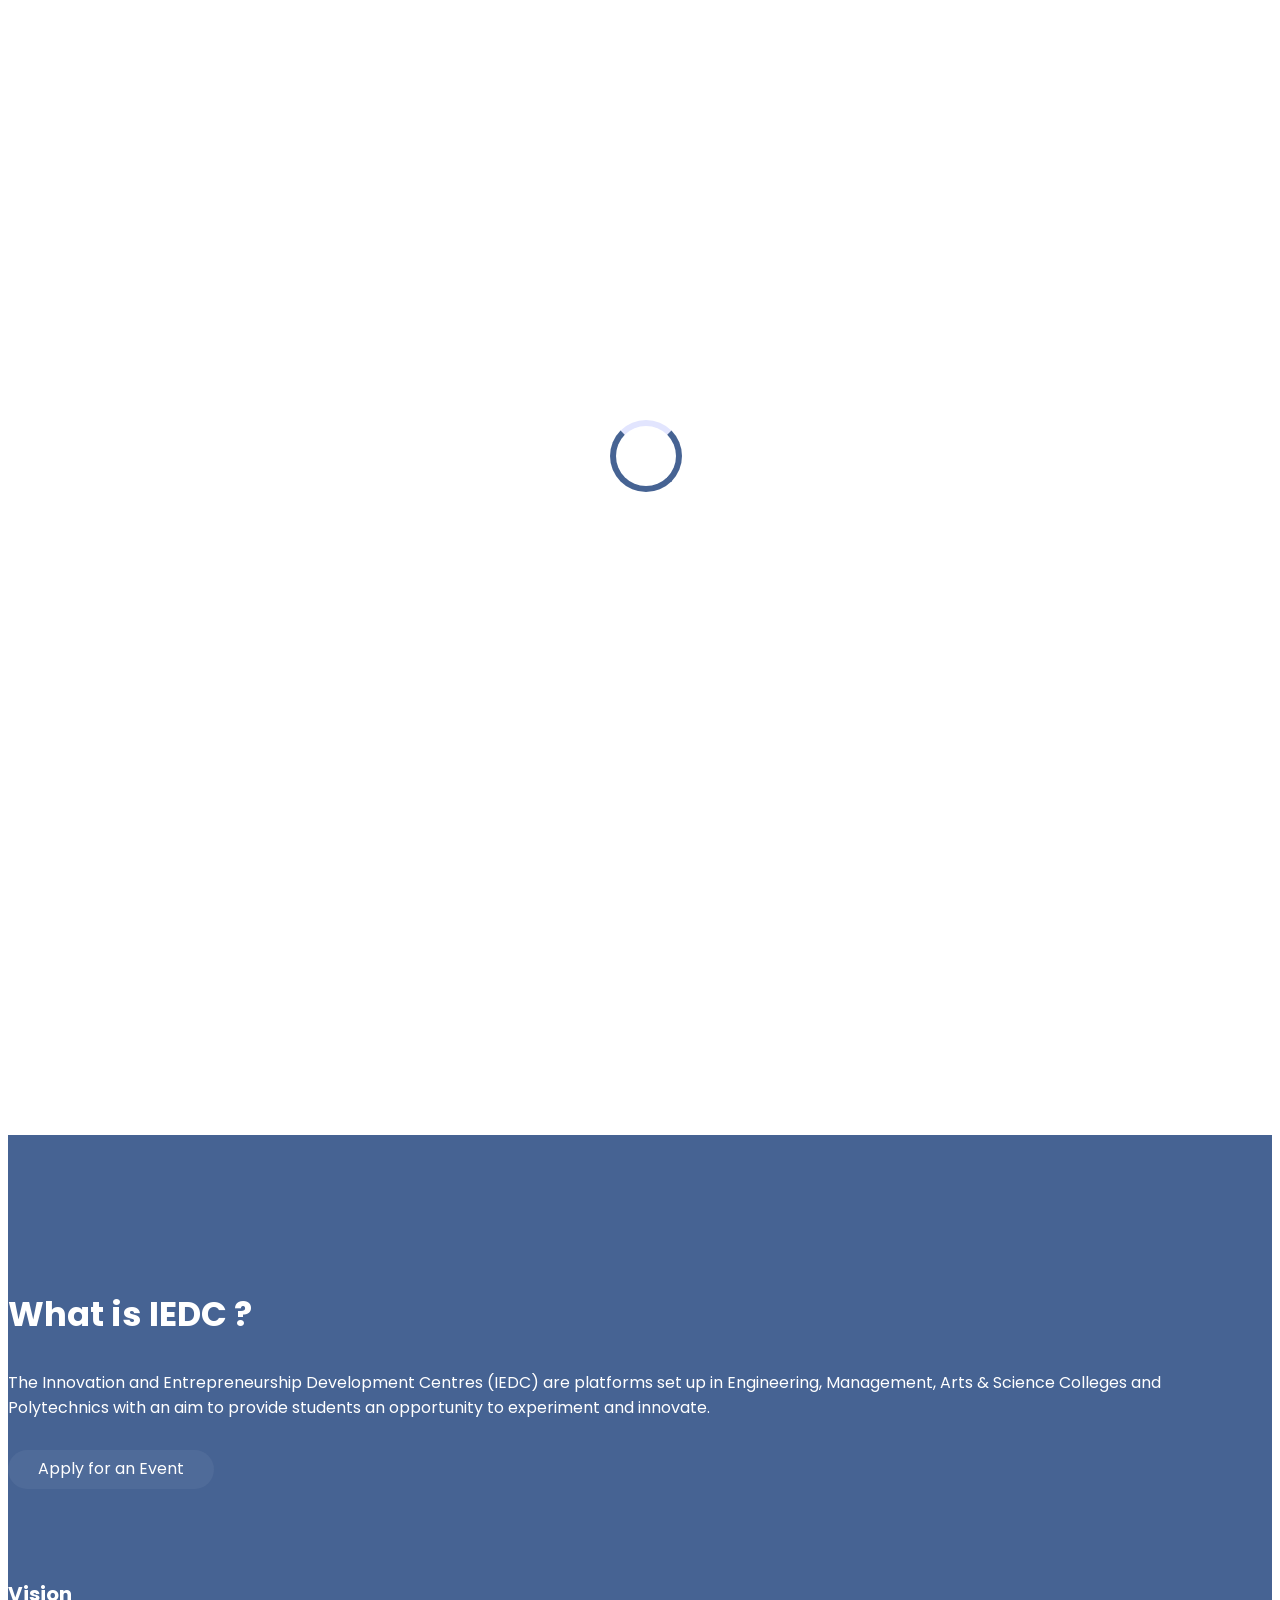
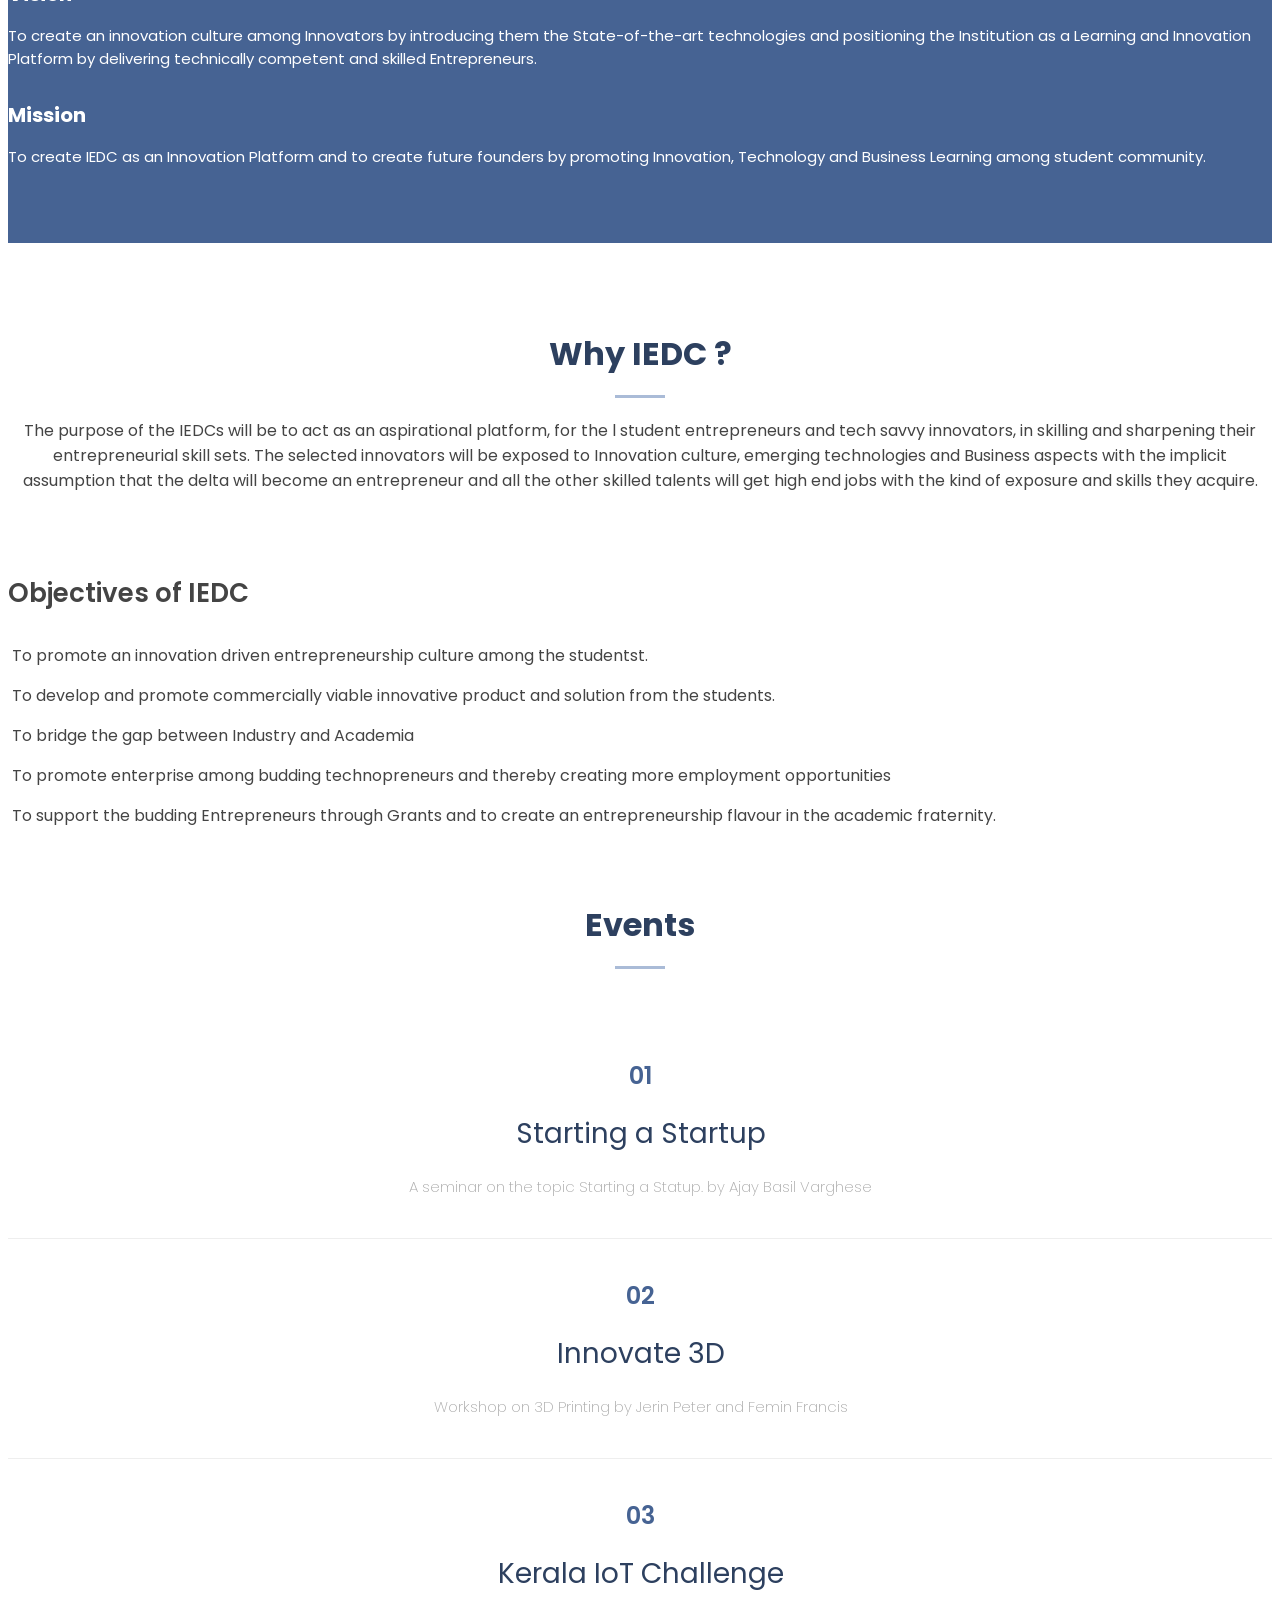
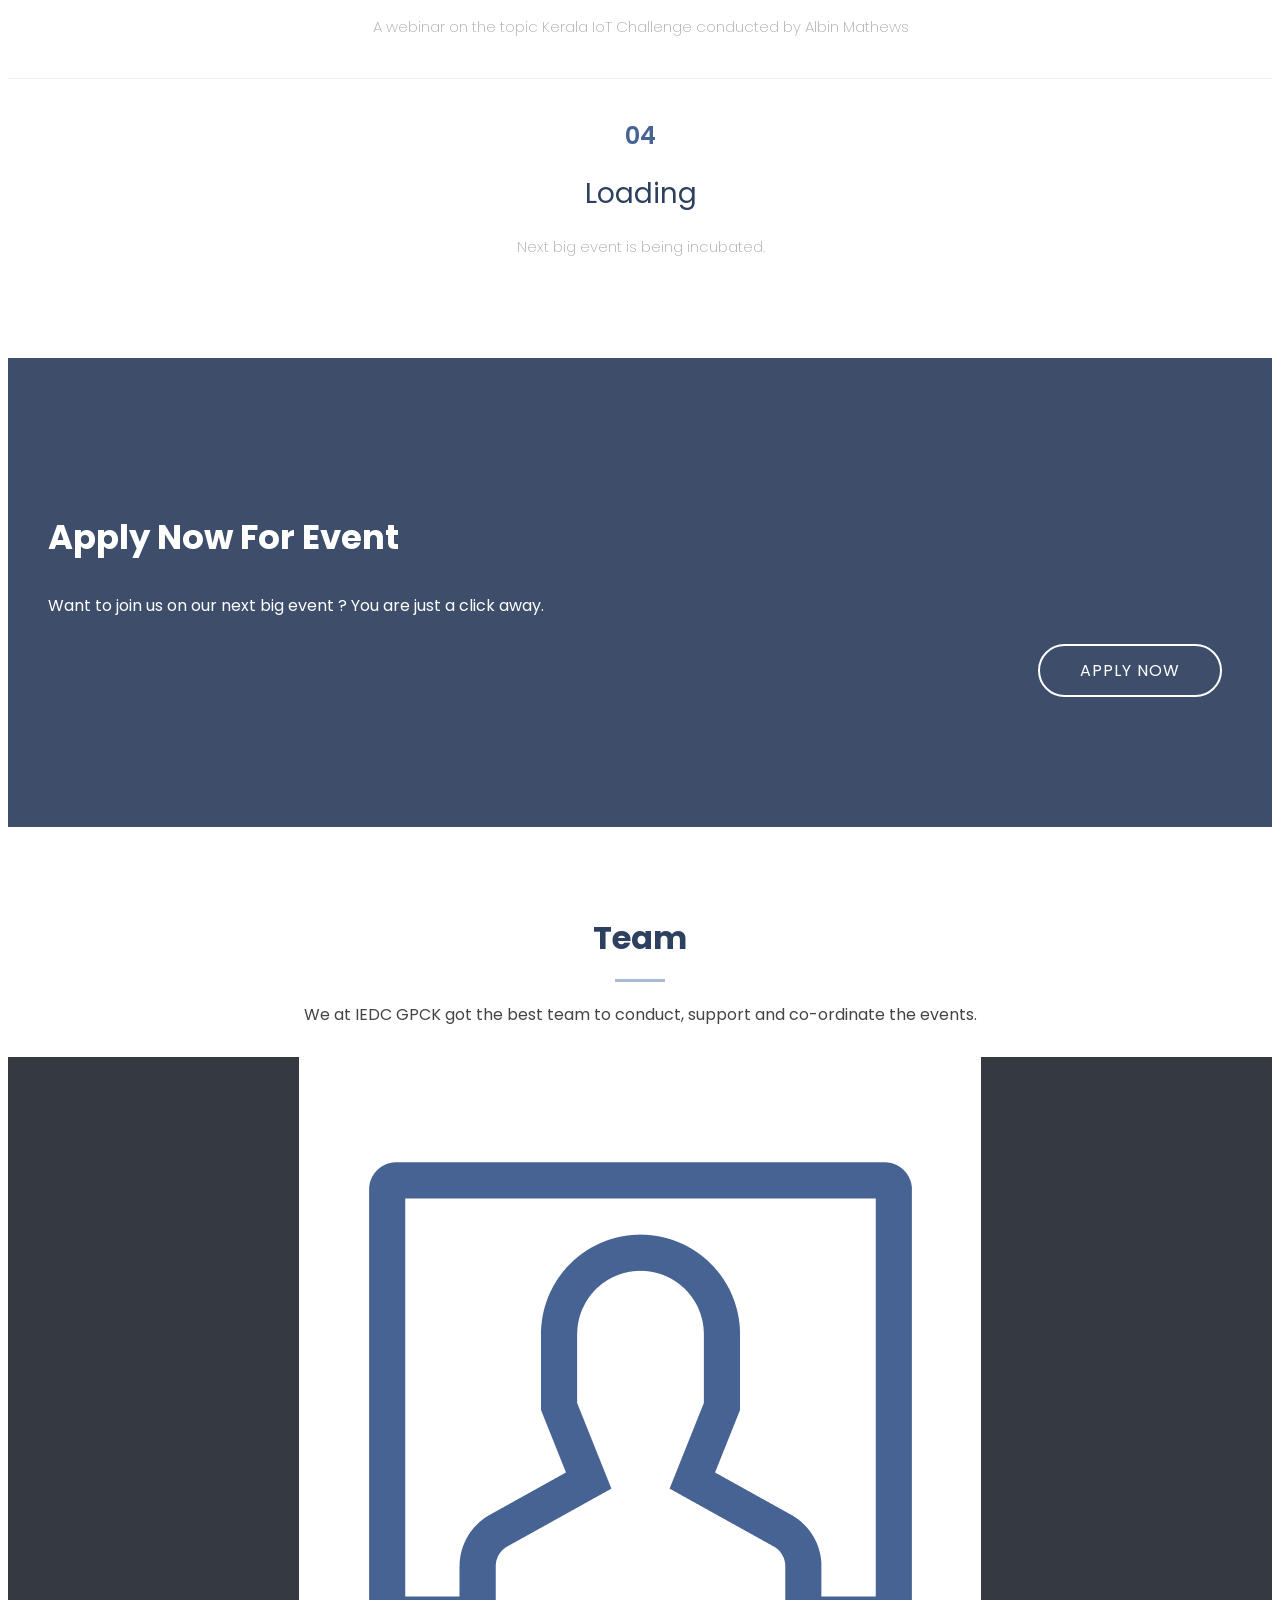
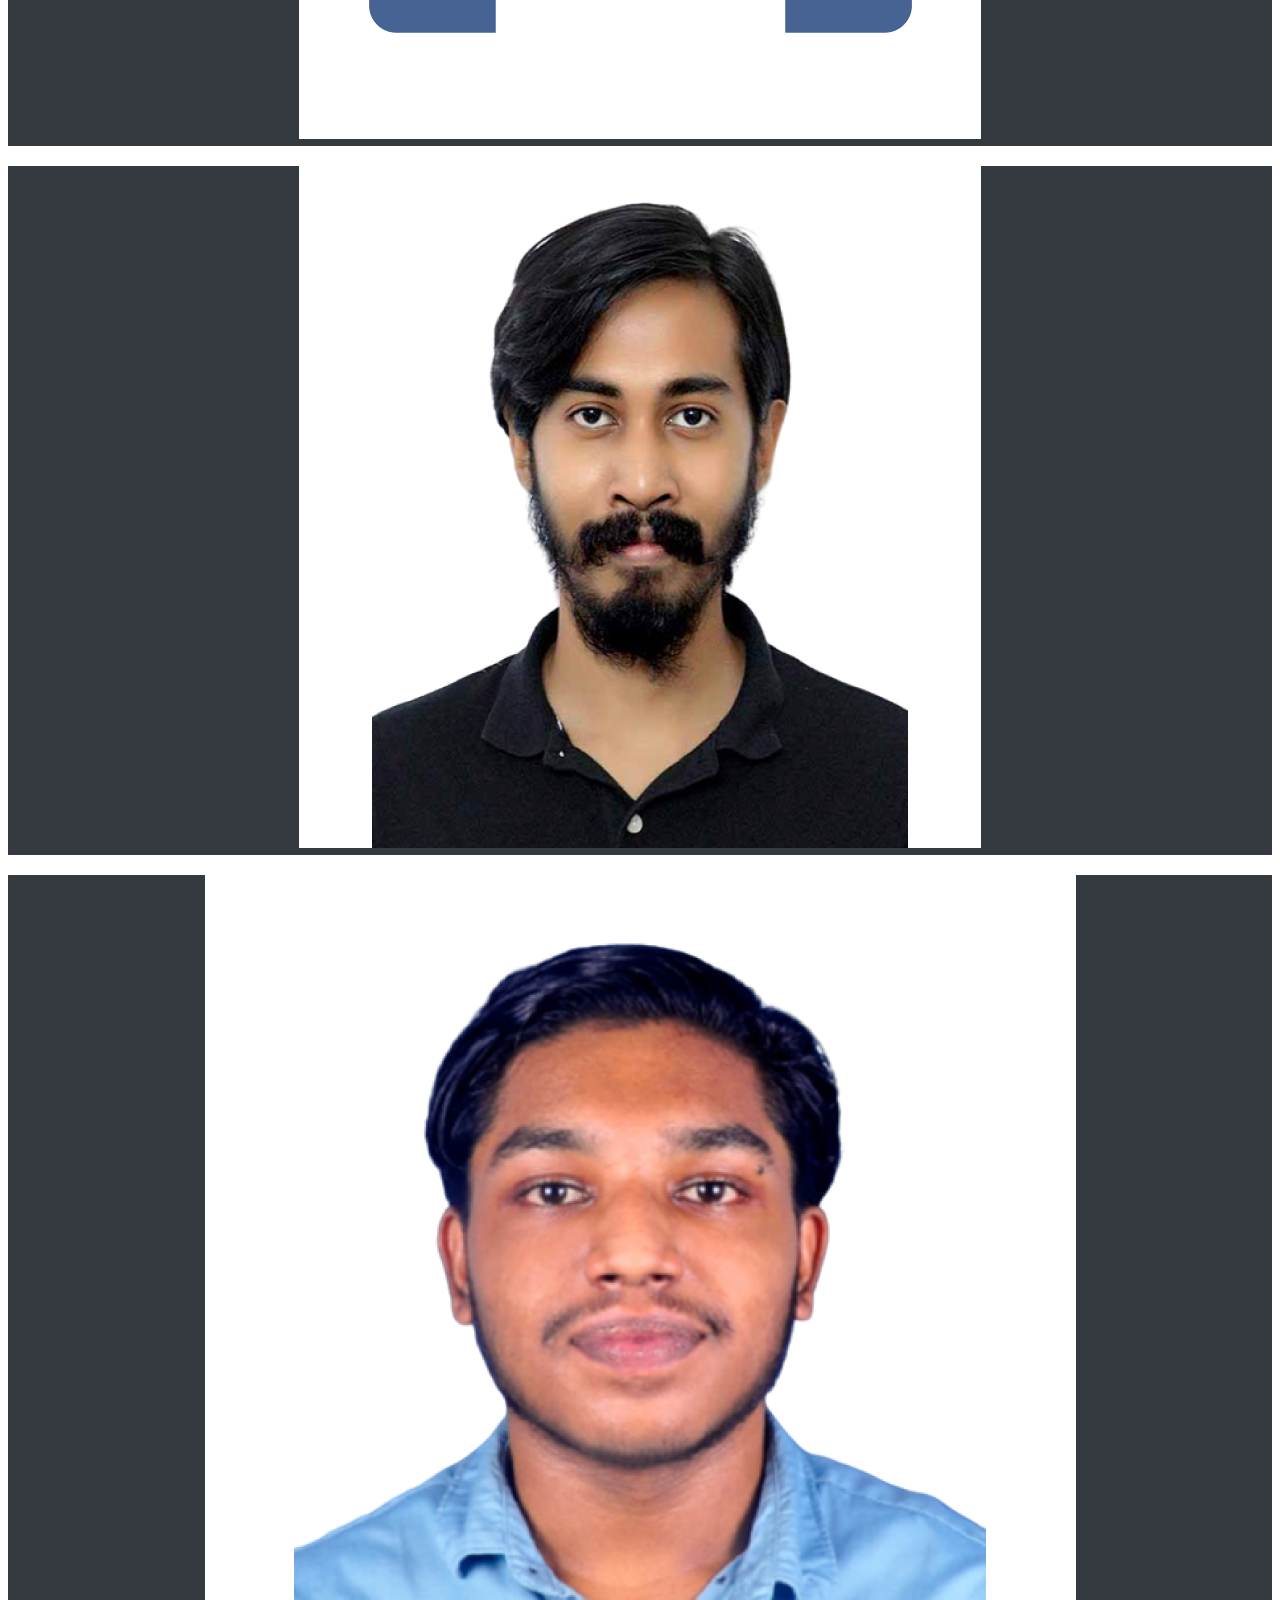
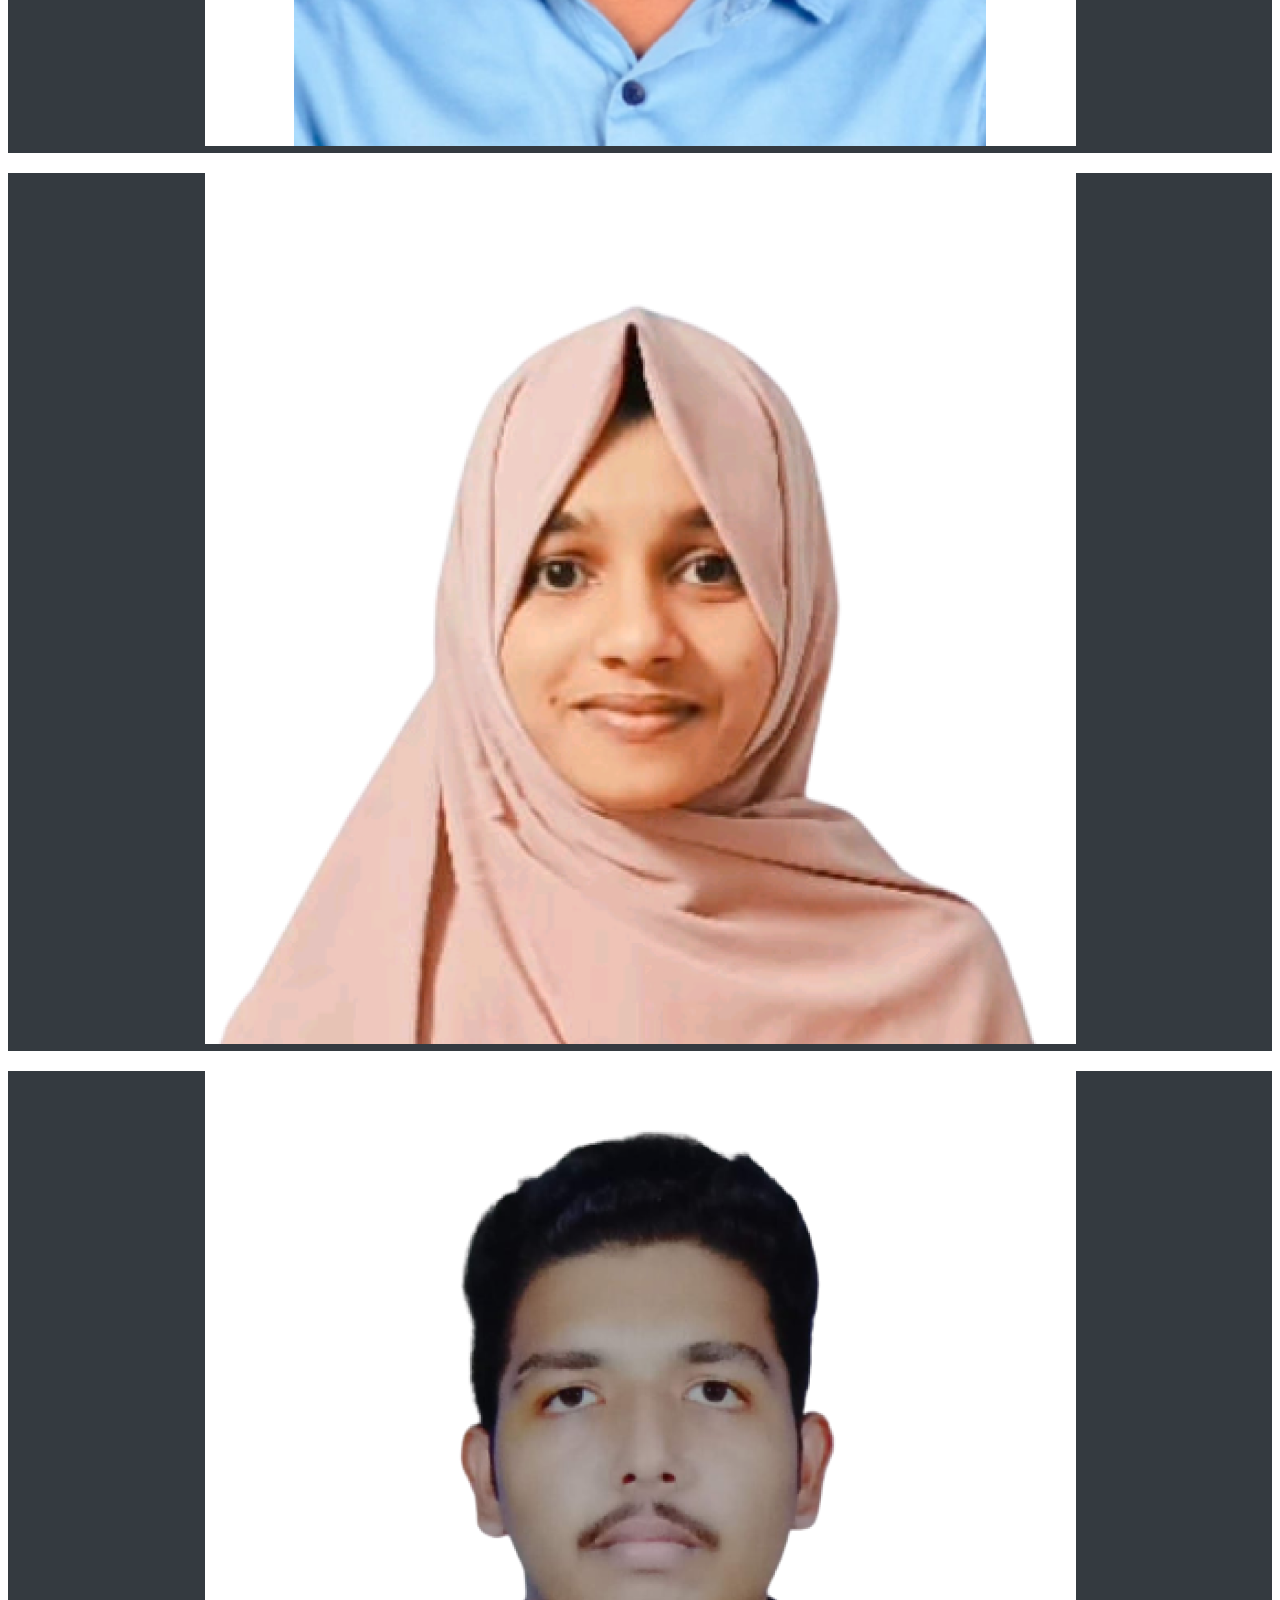
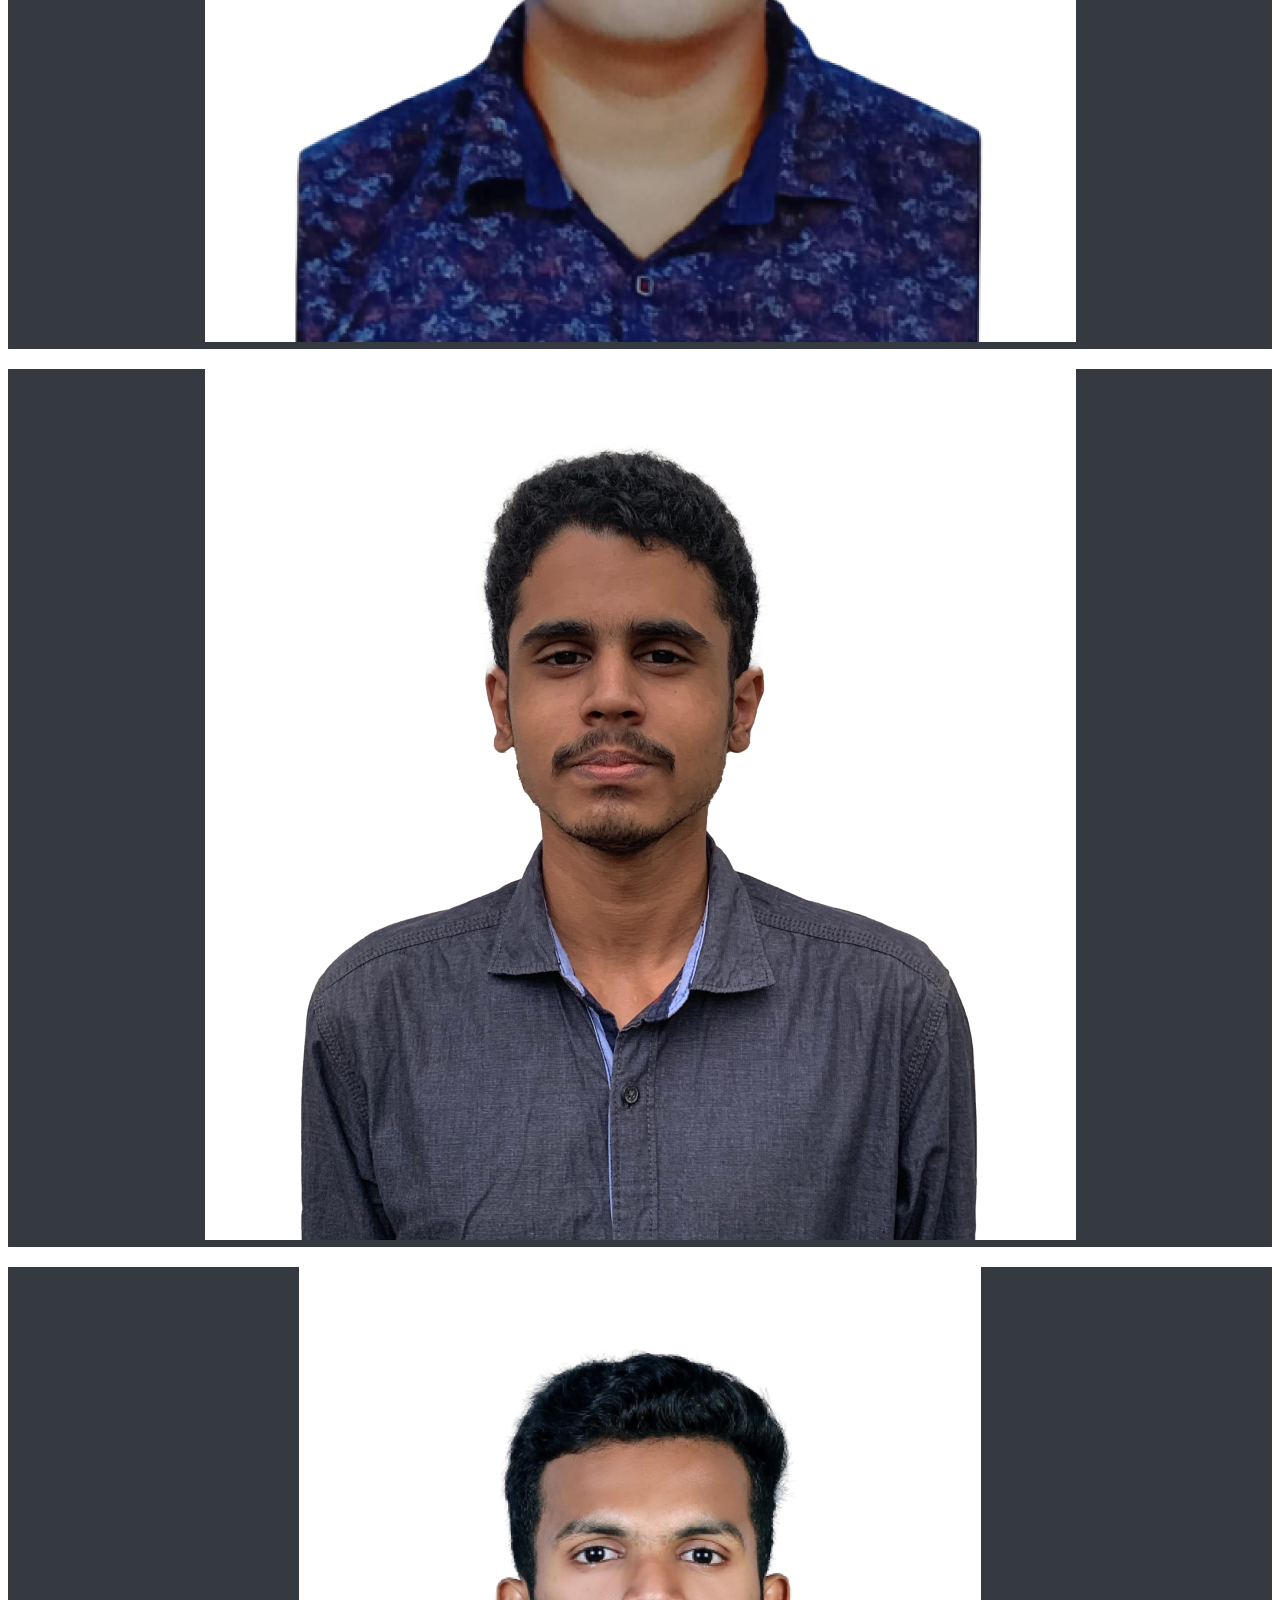
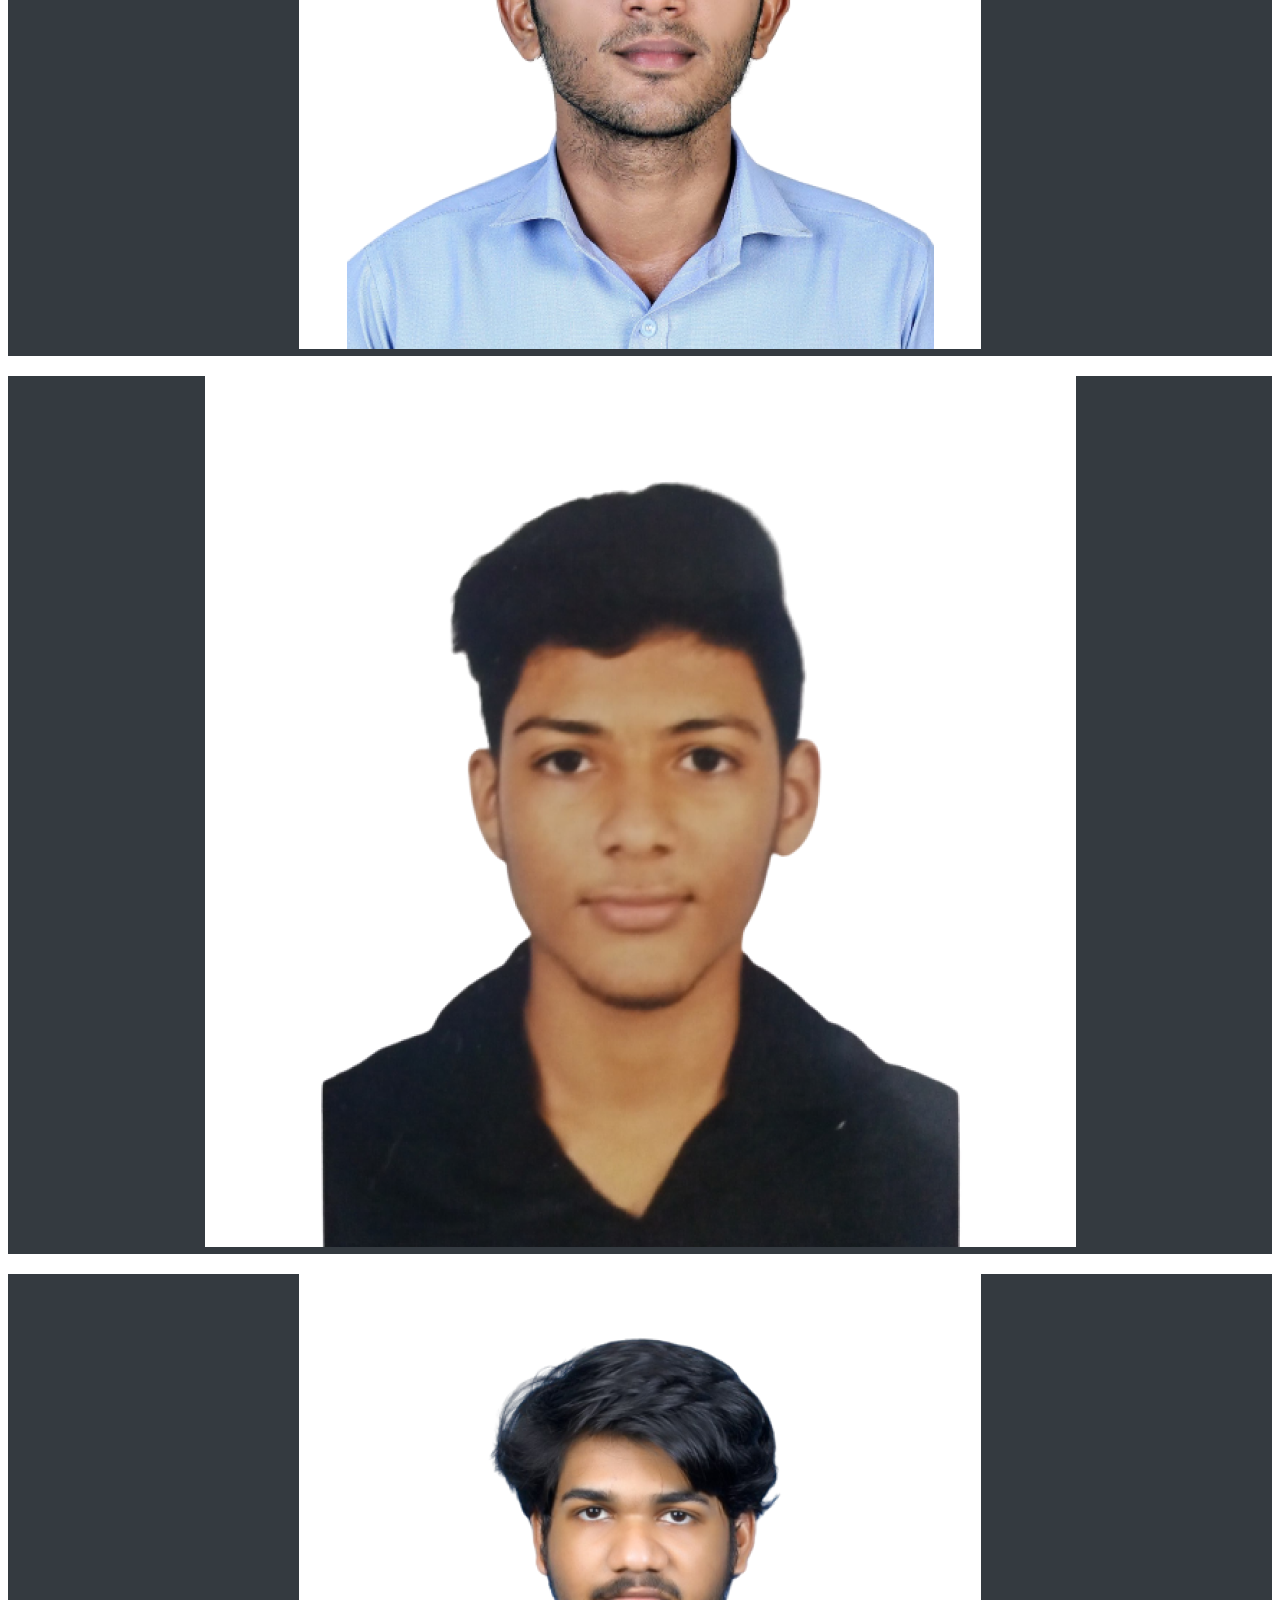
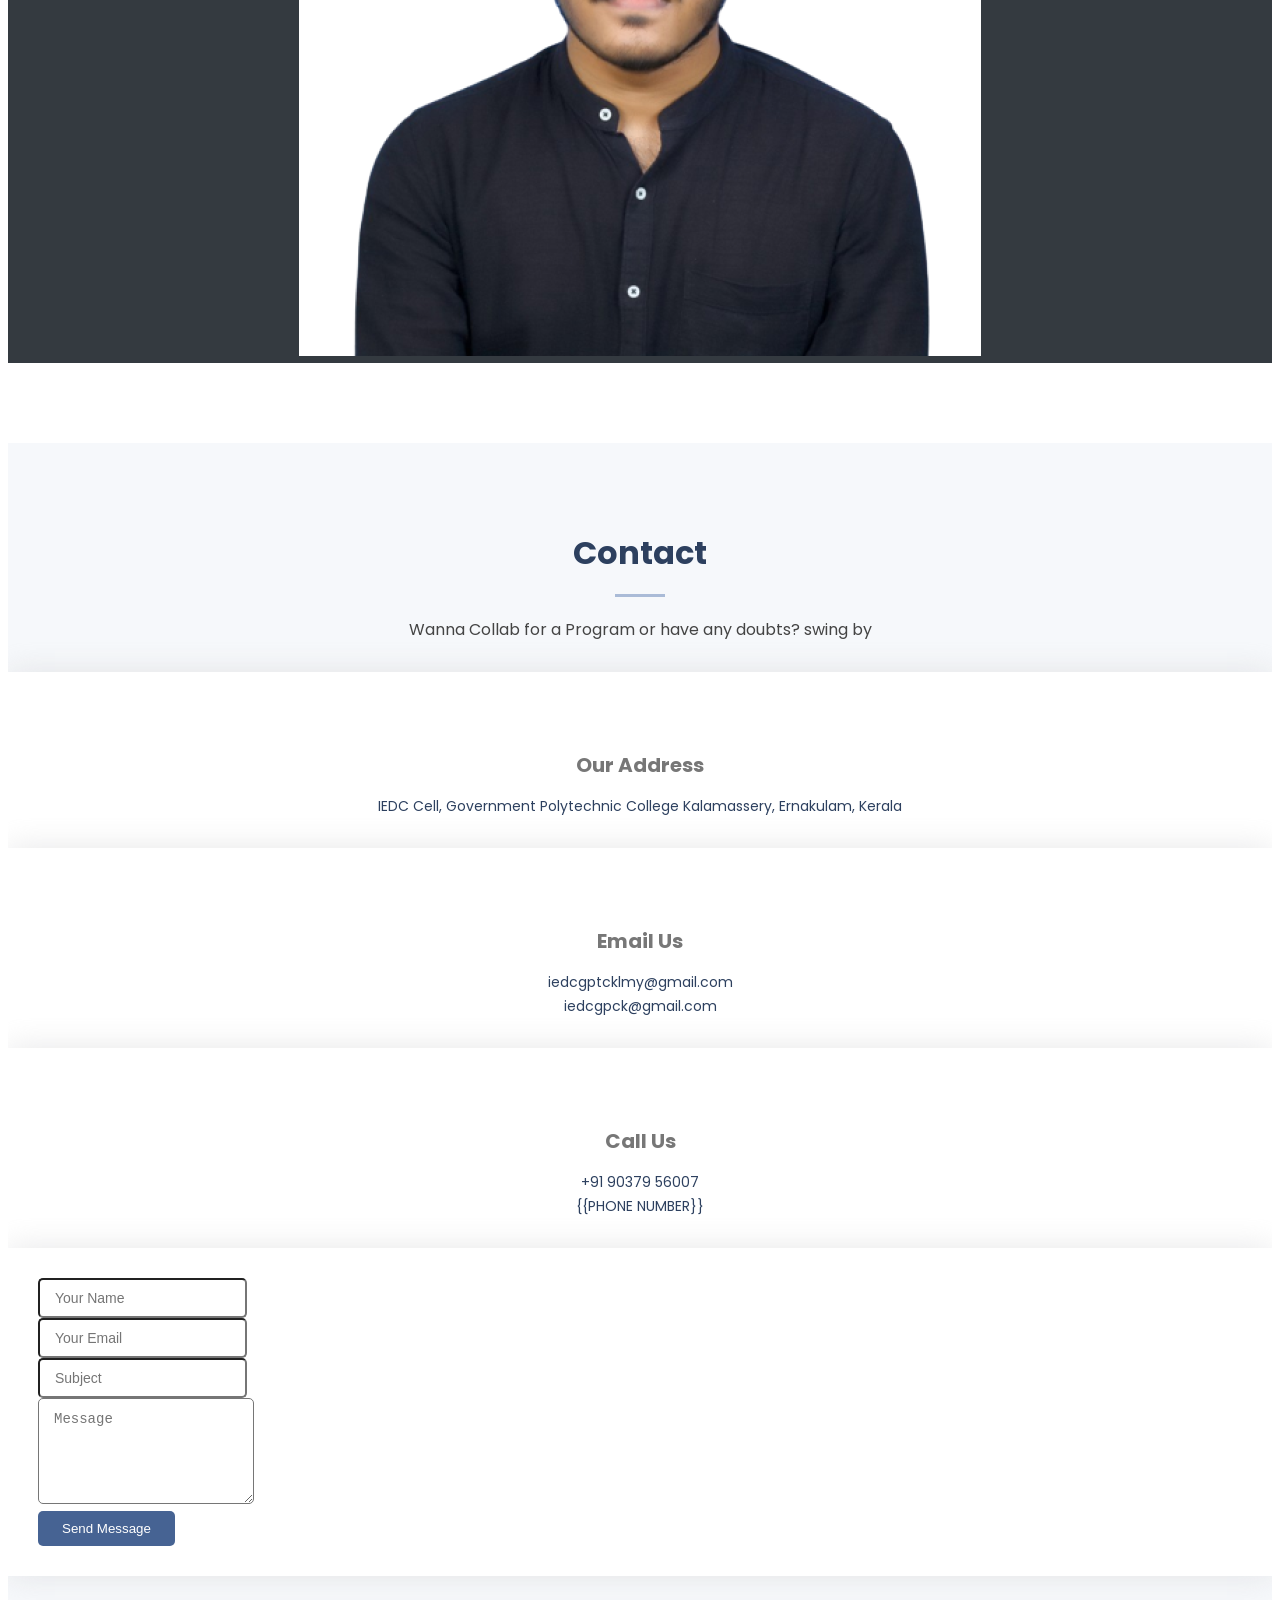
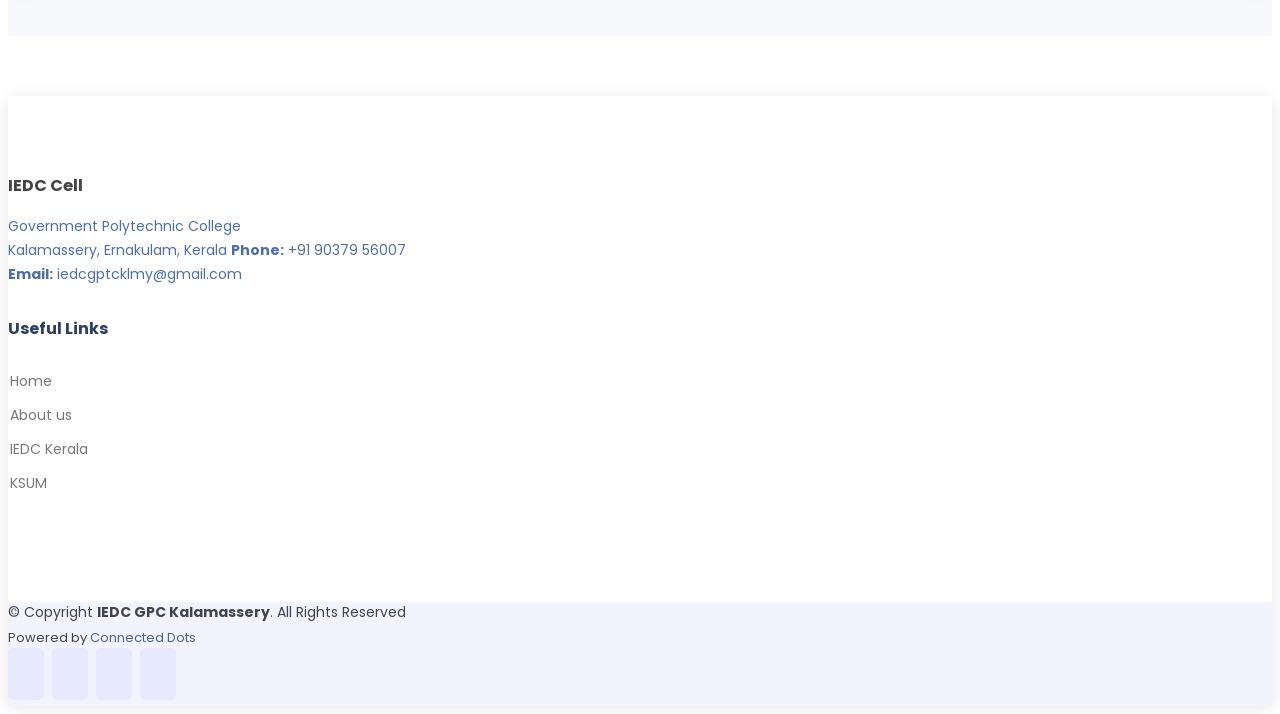
==== index.html @ a525e55d "Merge branch 'nihalmohammedm:master' into master" ====
<!DOCTYPE html>
<html lang="en">

<head>
  <meta charset="utf-8">
  <meta content="width=device-width, initial-scale=1.0" name="viewport">

  <title>IEDC GPCK</title>
  <meta content="IEDC GPCK is an organisation that aims to promote Innovation and entrepreneurship to the youngsters from college level." name="description">
  <meta content="" name="keywords">

  <!-- Favicons -->
  <link href="assets/img/iedc.png" rel="icon">
  <link href="assets/img/iedc.png" rel="apple-touch-icon">

  <!-- Google Fonts -->
  <link href="https://fonts.googleapis.com/css?family=Open+Sans:300,300i,400,400i,600,600i,700,700i|Krub:300,300i,400,400i,500,500i,600,600i,700,700i|Poppins:300,300i,0,0i,500,500i,600,600i,700,700i" rel="stylesheet">

  <!-- Vendor CSS Files -->
  <link href="assets/vendor/aos/aos.css" rel="stylesheet">
  <link href="assets/vendor/bootstrap/css/bootstrap.min.css" rel="stylesheet">
  <link href="assets/vendor/bootstrap-icons/bootstrap-icons.css" rel="stylesheet">
  <link href="assets/vendor/boxicons/css/boxicons.min.css" rel="stylesheet">
  <link href="assets/vendor/glightbox/css/glightbox.min.css" rel="stylesheet">
  <link href="assets/vendor/swiper/swiper-bundle.min.css" rel="stylesheet">

  <!-- Template Main CSS File -->
  <link href="assets/css/style.css" rel="stylesheet">

  <!-- script call for form-->
  <script src="https://ajax.googleapis.com/ajax/libs/jquery/3.5.1/jquery.min.js"></script>

</head>

<body>

  <!-- ======= Header ======= -->
  <header id="header" class="fixed-top">
    <div class="container d-flex align-items-center justify-content-between">

      <!--h1 class="logo"><a href="index.html">IEDC GPC Kalamassery</a></h1> -->
      <!-- Uncomment below if you prefer to use an image logo -->
      <a href="index.html" class="logo"><img src="assets/img/IEDC-Logo.png" alt="" class="img-fluid"></a>

      <nav id="navbar" class="navbar">
        <ul>
          <li><a class="nav-link scrollto active" href="#hero">Home</a></li>
          <li><a class="nav-link scrollto" href="#about">About</a></li>
          <li><a class="nav-link scrollto" href="#events">Events</a></li>
          <li><a class="nav-link scrollto" href="#team">Team</a></li>
          <li><a class="nav-link scrollto" href="#contact">Contact</a></li>
          <li><a class="getstarted scrollto" href="apply.html">Apply for an Event</a></li>
        </ul>
        <i class="bi bi-list mobile-nav-toggle"></i>
      </nav><!-- .navbar -->

    </div>
  </header><!-- End Header -->

  <!-- ======= Hero Section ======= -->
  <section id="hero" class="d-flex align-items-center">

    <div class="container">
      <div class="row">
        <div class="col-lg-7 d-flex flex-column justify-content-center pt-9 pt-lg-0 order-2 order-lg-1" data-aos="fade-up" data-aos-delay="200">
          <h1>Are You an Innovator ?</h1>
          <div class="d-flex justify-content-center justify-content-lg-start">
            <a href="https://innovate.startupmission.in/#/register" class="btn-get-started scrollto">Join Us Now</a>
          </div>
          
        </div>
        <div class="col-lg-6 order-1 order-lg-2 hero-img" data-aos="fade-up" data-aos-delay="200">
          <img src="assets/img/team-goals/pana.png" class="img-fluid animated" alt="">
        </div>
      </div>
    </div>

  </section><!-- End Hero -->

  <main id="main">

    <!-- ======= About Section ======= -->
    <section id="about" class="about">
      <div class="container">

        <div class="row no-gutters">
          <div class="content col-xl-5 d-flex align-items-stretch" data-aos="#">
            <div class="content">
              <h3>What is IEDC ?</h3>
              <p>
                The Innovation and Entrepreneurship Development Centres (IEDC) are platforms set up in Engineering, Management, Arts & Science Colleges and Polytechnics with an aim to provide students an opportunity to experiment and innovate.
              </p>
              <a href="apply.html" class="about-btn">Apply for an Event<i class="bx bx-chevron-right"></i></a>
            </div>
          </div>
          <div class="col-xl-7 d-flex align-items-stretch" data-aos="#">
            <div class="icon-boxes d-flex flex-column justify-content-center">
              <div class="row">
                <div class="col-md-6 icon-box" data-aos="#" data-aos-delay="100">
                  <i class="bx bx-receipt"></i>
                  <h4>Vision</h4>
                  <p>To create an innovation culture among Innovators by introducing them the State-of-the-art technologies and positioning the Institution as a Learning and Innovation Platform by delivering technically competent and skilled Entrepreneurs.
                  </p>
                </div>
                <div class="col-md-6 icon-box" data-aos="#" data-aos-delay="200">
                  <i class="bx bx-bullseye"></i>
                  <h4>Mission</h4>
                  <p>To create IEDC as an Innovation Platform and to create future founders by promoting Innovation, Technology and Business Learning among student community.</p>
                </div>
              </div>
            </div><!-- End .content-->
          </div>
        </div>

      </div>
    </section><!-- End About Section -->

    <!-- ======= Features Section ======= -->
    <section id="features" class="features" data-aos="fade-up">
      <div class="container">

        <div class="section-title">
          <h2>Why IEDC ?</h2>
          <p>The purpose of the IEDCs will be to act as an aspirational platform, for the l student entrepreneurs and tech savvy innovators, in skilling and sharpening their entrepreneurial skill sets. The selected innovators will be exposed to Innovation culture, emerging technologies and Business aspects with the implicit assumption that the delta will become an entrepreneur and all the other skilled talents will get high end jobs with the kind of exposure and skills they acquire.
          </p>
        </div>

        <div class="row content">
          <div class="col-md-5" data-aos="fade-right" data-aos-delay="100">
            <img src="assets/img/objectives-1.png" class="img-fluid" alt="">
          </div>
          <div class="col-md-7 pt-4" data-aos="fade-left" data-aos-delay="100">
            <h3>Objectives of IEDC</h3>
            <ul>
              <li><i class="bi bi-check"></i> To promote an innovation driven entrepreneurship culture among the studentst.</li>
              <li><i class="bi bi-check"></i> To develop and promote commercially viable innovative product and solution from the students.</li>
              <li><i class="bi bi-check"></i> To bridge the gap between Industry and Academia</li>
              <li><i class="bi bi-check"></i>To promote enterprise among budding technopreneurs and thereby creating more employment opportunities</li>
              <li><i class="bi bi-check"></i>To support the budding Entrepreneurs through Grants and to create an entrepreneurship flavour in the academic fraternity.</li>
            </ul>
          </div>
        </div>

<!--      <div class="row content">
          <div class="col-md-5 order-1 order-md-2" data-aos="fade-left">
            <img src="assets/img/features-2.png" class="img-fluid" alt="">
          </div>
            <div class="col-md-7 pt-5 order-2 order-md-1" data-aos="fade-right">
            <h3>Corporis temporibus maiores provident</h3>
            <p class="fst-italic">
              Lorem ipsum dolor sit amet, consectetur adipiscing elit, sed do eiusmod tempor incididunt ut labore et dolore
              magna aliqua.
            </p>
            <p>
              Ullamco laboris nisi ut aliquip ex ea commodo consequat. Duis aute irure dolor in reprehenderit in voluptate
              velit esse cillum dolore eu fugiat nulla pariatur. Excepteur sint occaecat cupidatat non proident, sunt in
              culpa qui officia deserunt mollit anim id est laborum
            </p>
          </div>
        </div>

        <div class="row content">
          <div class="col-md-5" data-aos="fade-right">
            <img src="assets/img/features-3.png" class="img-fluid" alt="">
          </div>
          <div class="col-md-7 pt-5" data-aos="fade-left">
            <h3>Sunt consequatur ad ut est nulla consectetur reiciendis animi voluptas</h3>
            <p>Cupiditate placeat cupiditate placeat est ipsam culpa. Delectus quia minima quod. Sunt saepe odit aut quia voluptatem hic voluptas dolor doloremque.</p>
            <ul>
              <li><i class="bi bi-check"></i> Ullamco laboris nisi ut aliquip ex ea commodo consequat.</li>
              <li><i class="bi bi-check"></i> Duis aute irure dolor in reprehenderit in voluptate velit.</li>
              <li><i class="bi bi-check"></i> Facilis ut et voluptatem aperiam. Autem soluta ad fugiat.</li>
            </ul>
          </div>
        </div>

        <div class="row content">
          <div class="col-md-5 order-1 order-md-2" data-aos="fade-left">
            <img src="assets/img/features-4.png" class="img-fluid" alt="">
          </div>
          <div class="col-md-7 pt-5 order-2 order-md-1" data-aos="fade-right">
            <h3>Quas et necessitatibus eaque impedit ipsum animi consequatur incidunt in</h3>
            <p class="fst-italic">
              Lorem ipsum dolor sit amet, consectetur adipiscing elit, sed do eiusmod tempor incididunt ut labore et dolore
              magna aliqua.
            </p>
            <p>
              Ullamco laboris nisi ut aliquip ex ea commodo consequat. Duis aute irure dolor in reprehenderit in voluptate
              velit esse cillum dolore eu fugiat nulla pariatur. Excepteur sint occaecat cupidatat non proident, sunt in
              culpa qui officia deserunt mollit anim id est laborum
            </p>
          </div>
        </div>

      </div>
    </section><!-- End Features Section -->
<!-- 
    <!-- ======= events Section ======= -->
    <section id="events" class="events">
      <div class="container">
        <div class="section-title">
          <h2>Events</h2>
        </div>
        <div class="row no-gutters" data-aos="fade-up">

          <div class="col-lg-4 col-md-6 content-item" data-aos="fade-up" data-aos-delay="100">
            <span>01</span>
            <h4>Starting a Startup</h4>
            <p>A seminar on the topic Starting a Statup. by Ajay Basil Varghese</p>
          </div>

          <div class="col-lg-4 col-md-6 content-item" data-aos="fade-up" data-aos-delay="200">
            <span>02</span>
            <h4>Innovate 3D</h4>
            <p>Workshop on 3D Printing by Jerin Peter and Femin Francis</p>
          </div>

          <div class="col-lg-4 col-md-6 content-item" data-aos="fade-up" data-aos-delay="300">
            <span>03</span>
            <h4> Kerala IoT Challenge</h4>
            <p>A webinar on the topic Kerala IoT Challenge conducted by Albin Mathews</p>
          </div>

          <div class="col-lg-4 col-md-6 content-item" data-aos="fade-up" data-aos-delay="100">
            <span>04</span>
            <h4>Loading</h4>
            <p>Next big event is being incubated.</p>
          </div>
<!--
          <div class="col-lg-4 col-md-6 content-item" data-aos="fade-up" data-aos-delay="100">
            <span>05</span>
            <h4>Repellendus molestiae</h4>
            <p>Inventore quo sint a sint rerum. Distinctio blanditiis deserunt quod soluta quod nam mider lando casa</p>
          </div>
-->
        </div>

      </div>
    </section><!-- End events Section -->

    <!-- ======= Cta Section ======= -->
    <section id="cta" class="cta">
        <div class="container">
          <div class="row">
            <div class="col-lg-9 text-center text-lg-start">
              <h3>Apply Now For Event</h3>
              <p> Want to join us on our next big event ? You are just a click away.</p>
            </div>
            <div class="col-lg-3 cta-btn-container text-center">
              <a class="cta-btn align-middle" href="apply.html">APPLY NOW</a>
            </div>
          </div>
        </div>
      </section>
      
      <!-- End Cta Section -->
  

    <!-- ======= Services Section ======= 
    <section id="services" class="services">
      <div class="container" data-aos="fade-up">

        <div class="section-title">
          <h2>Serv</h2>
          <p>Magnam dolores commodi suscipit. Necessitatibus eius consequatur ex aliquid fuga eum quidem. Sit sint consectetur velit. Quisquam quos quisquam cupiditate. Et nemo qui impedit suscipit alias ea. Quia fugiat sit in iste officiis commodi quidem hic quas.</p>
        </div>

        <div class="row">
          <div class="col-md-6 col-lg-3 d-flex align-items-stretch mb-5 mb-lg-0" data-aos="fade-up" data-aos-delay="100">
            <div class="icon-box">
              <div class="icon"><i class="bx bxl-dribbble"></i></div>
              <h4 class="title"><a href="">Lorem Ipsum</a></h4>
              <p class="description">Voluptatum deleniti atque corrupti quos dolores et quas molestias excepturi</p>
            </div>
          </div>

          <div class="col-md-6 col-lg-3 d-flex align-items-stretch mb-5 mb-lg-0" data-aos="fade-up" data-aos-delay="200">
            <div class="icon-box">
              <div class="icon"><i class="bx bx-file"></i></div>
              <h4 class="title"><a href="">Sed ut perspiciatis</a></h4>
              <p class="description">Duis aute irure dolor in reprehenderit in voluptate velit esse cillum dolore</p>
            </div>
          </div>

          <div class="col-md-6 col-lg-3 d-flex align-items-stretch mb-5 mb-lg-0" data-aos="fade-up" data-aos-delay="300">
            <div class="icon-box">
              <div class="icon"><i class="bx bx-tachometer"></i></div>
              <h4 class="title"><a href="">Magni Dolores</a></h4>
              <p class="description">Excepteur sint occaecat cupidatat non proident, sunt in culpa qui officia</p>
            </div>
          </div>

          <div class="col-md-6 col-lg-3 d-flex align-items-stretch mb-5 mb-lg-0" data-aos="fade-up" data-aos-delay="0">
            <div class="icon-box">
              <div class="icon"><i class="bx bx-layer"></i></div>
              <h4 class="title"><a href="">Nemo Enim</a></h4>
              <p class="description">At vero eos et accusamus et iusto odio dignissimos ducimus qui blanditiis</p>
            </div>
          </div>

        </div>

      </div>
    </section>End Services Section -->

    
    <!-- ======= Team Section ======= -->
    <section id="team" class="team">
      <div class="container" data-aos="#">

        <div class="section-title">
          <h2>Team</h2>
          <p>We at IEDC GPCK got the best team to conduct, support and co-ordinate the events.</p>
        </div>

        <div class="row">

          <div class="col-xl-3 col-lg-4 col-md-6" data-aos="#" data-aos-delay="100">
            <div class="member">
              <img src="assets/img/team/team.png" class="img-fluid" alt="">
              <div class="member-info">
                <div class="member-info-content">
                  <h4>Chithra </h4>
                  <span>Nodal Officer, Faculty CE</span>
                </div>
                <div class="social">

                  <a href=""><i class="bi bi-facebook"></i></a>
                  <a href=""><i class="bi bi-instagram"></i></a>
                  <a href=""><i class="bi bi-linkedin"></i></a>
                </div>
              </div>
            </div>
          </div>

          <div class="col-xl-3 col-lg-4 col-md-6" data-aos="#" data-aos-delay="200">
            <div class="member">
              <img src="assets/img/team/grady.png" class="img-fluid" alt="">
              <div class="member-info">
                <div class="member-info-content">
                  <h4>Grady Lawrence Rozario</h4>
                  <span>Campus Lead, S4 CT</span>
                </div>
                <div class="social">

                  <a href=""><i class="bi bi-facebook"></i></a>
                  <a href=""><i class="bi bi-instagram"></i></a>
                  <a href="https://www.linkedin.com/in/grady-rozario-8a4649227/"><i class="bi bi-linkedin"></i></a>
                </div>
              </div>
            </div>
          </div>

          <div class="col-xl-3 col-lg-4 col-md-6" data-aos="#" data-aos-delay="300">
            <div class="member">
              <img src="assets/img/team/adhil.png" class="img-fluid" alt="">
              <div class="member-info">
                <div class="member-info-content">
                  <h4>Adhil Ashraf</h4>
                  <span>Campus Community Lead, S4 CT</span>
                </div>
                <div class="social">

                  <a href=""><i class="bi bi-facebook"></i></a>
                  <a href=""><i class="bi bi-instagram"></i></a>
                  <a href=""><i class="bi bi-linkedin"></i></a>
                </div>
              </div>
            </div>
          </div>

          <div class="col-xl-3 col-lg-4 col-md-6" data-aos="#" data-aos-delay="0">
            <div class="member">
              <img src="assets/img/team/fathima.png" class="img-fluid" alt="">
              <div class="member-info">
                <div class="member-info-content">
                  <h4>Fathima Abbas</h4>
                  <span>Finance Lead, S4 CT</span>
                </div>
                <div class="social">

                  <a href=""><i class="bi bi-facebook"></i></a>
                  <a href=""><i class="bi bi-instagram"></i></a>
                  <a href=""><i class="bi bi-linkedin"></i></a>
                </div>
              </div>
            </div>
          </div>

          <div class="col-xl-3 col-lg-4 col-md-6" data-aos="#" data-aos-delay="0">
            <div class="member">
              <img src="assets/img/team/akhil.png" class="img-fluid" alt="">
              <div class="member-info">
                <div class="member-info-content">
                  <h4>Akhil Krishnan</h4>
                  <span>Quality & Operation Lead, S4 AU</span>
                </div>
                <div class="social">

                  <a href=""><i class="bi bi-facebook"></i></a>
                  <a href=""><i class="bi bi-instagram"></i></a>
                  <a href=""><i class="bi bi-linkedin"></i></a>
                </div>
              </div>
            </div>
          </div>

          <div class="col-xl-3 col-lg-4 col-md-6" data-aos="#" data-aos-delay="0">
            <div class="member">
              <img src="assets/img/team/ganesh.png" class="img-fluid" alt="">
              <div class="member-info">
                <div class="member-info-content">
                  <h4>Ganesh G</h4>
                  <span>Branding & Marketing Lead, S4 CT</span>
                </div>
                <div class="social">

                  <a href="https://www.facebook.com/profile.php?id=100043089408832"><i class="bi bi-facebook"></i></a>
                  <a href="https://www.instagram.com/invites/contact/?i=1x1e7c69gs0d8&utm_content=ln68jvu"><i class="bi bi-instagram"></i></a>
                  <a href="https://www.linkedin.com/in/ganesh-g-0022gg"><i class="bi bi-linkedin"></i></a>
                </div>
              </div>
            </div>
          </div>

          <div class="col-xl-3 col-lg-4 col-md-6" data-aos="#" data-aos-delay="0">
            <div class="member">
              <img src="assets/img/team/nihal.png" class="img-fluid" alt="">
              <div class="member-info">
                <div class="member-info-content">
                  <h4>Nihal Mohammed</h4>
                  <span>Creative And Innovation Lead, S4 CT</span>
                </div>
                <div class="social">

                  <a href="https://www.facebook.com/nihaalmhd"><i class="bi bi-facebook"></i></a>
                  <a href="https://www.instagram.com/nihalmohammedm"><i class="bi bi-instagram"></i></a>
                  <a href="https://www.linkedin.com/in/nihalmohammedm/"><i class="bi bi-linkedin"></i></a>
                </div>
              </div>
            </div>
          </div>

          <div class="col-xl-3 col-lg-4 col-md-6" data-aos="#" data-aos-delay="0">
            <div class="member">
              <img src="assets/img/team/aman.png" class="img-fluid" alt="">
              <div class="member-info">
                <div class="member-info-content">
                  <h4>Aman M</h4>
                  <span>Creative And Innovation Lead, S2 EC</span>
                </div>
                <div class="social">

                  <a href=""><i class="bi bi-facebook"></i></a>
                  <a href=""><i class="bi bi-instagram"></i></a>
                  <a href=""><i class="bi bi-linkedin"></i></a>
                </div>
              </div>
            </div>
          </div>

          <div class="col-xl-3 col-lg-4 col-md-6" data-aos="#" data-aos-delay="0">
            <div class="member">
              <img src="assets/img/team/aswin.png" class="img-fluid" alt="">
              <div class="member-info">
                <div class="member-info-content">
                  <h4>Aswin Asokan</h4>
                  <span>Technology Lead, S4 CT</span>
                </div>
                <div class="social">

                  <a href=""><i class="bi bi-facebook"></i></a>
                  <a href=""><i class="bi bi-instagram"></i></a>
                  <a href="https://www.linkedin.com/in/aswin-asokan/"><i class="bi bi-linkedin"></i></a>
                </div>
              </div>
            </div>
          </div>

        </div>

      </div>
    </section> 
    <!--End Team Section-->

    <!-- ======= Frequently Asked Questions Section =======
    <section id="faq" class="faq">
      <div class="container" data-aos="fade-up">

        <div class="section-title">
          <h2>Frequently Asked Questions</h2>
        </div>

        <ul class="faq-list">

          <li>
            <div data-bs-toggle="collapse" class="collapsed question" href="#faq1">Non consectetur a erat nam at lectus urna duis? <i class="bi bi-chevron-down icon-show"></i><i class="bi bi-chevron-up icon-close"></i></div>
            <div id="faq1" class="collapse" data-bs-parent=".faq-list">
              <p>
                Feugiat pretium nibh ipsum consequat. Tempus iaculis urna id volutpat lacus laoreet non curabitur gravida. Venenatis lectus magna fringilla urna porttitor rhoncus dolor purus non.
              </p>
            </div>
          </li>

          <li>
            <div data-bs-toggle="collapse" href="#faq2" class="collapsed question">Feugiat scelerisque varius morbi enim nunc faucibus a pellentesque? <i class="bi bi-chevron-down icon-show"></i><i class="bi bi-chevron-up icon-close"></i></div>
            <div id="faq2" class="collapse" data-bs-parent=".faq-list">
              <p>
                Dolor sit amet consectetur adipiscing elit pellentesque habitant morbi. Id interdum velit laoreet id donec ultrices. Fringilla phasellus faucibus scelerisque eleifend donec pretium. Est pellentesque elit ullamcorper dignissim. Mauris ultrices eros in cursus turpis massa tincidunt dui.
              </p>
            </div>
          </li>

          <li>
            <div data-bs-toggle="collapse" href="#faq3" class="collapsed question">Dolor sit amet consectetur adipiscing elit pellentesque habitant morbi? <i class="bi bi-chevron-down icon-show"></i><i class="bi bi-chevron-up icon-close"></i></div>
            <div id="faq3" class="collapse" data-bs-parent=".faq-list">
              <p>
                Eleifend mi in nulla posuere sollicitudin aliquam ultrices sagittis orci. Faucibus pulvinar elementum integer enim. Sem nulla pharetra diam sit amet nisl suscipit. Rutrum tellus pellentesque eu tincidunt. Lectus urna duis convallis convallis tellus. Urna molestie at elementum eu facilisis sed odio morbi quis
              </p>
            </div>
          </li>

          <li>
            <div data-bs-toggle="collapse" href="#faq4" class="collapsed question">Ac odio tempor orci dapibus. Aliquam eleifend mi in nulla? <i class="bi bi-chevron-down icon-show"></i><i class="bi bi-chevron-up icon-close"></i></div>
            <div id="faq4" class="collapse" data-bs-parent=".faq-list">
              <p>
                Dolor sit amet consectetur adipiscing elit pellentesque habitant morbi. Id interdum velit laoreet id donec ultrices. Fringilla phasellus faucibus scelerisque eleifend donec pretium. Est pellentesque elit ullamcorper dignissim. Mauris ultrices eros in cursus turpis massa tincidunt dui.
              </p>
            </div>
          </li>

          <li>
            <div data-bs-toggle="collapse" href="#faq5" class="collapsed question">Tempus quam pellentesque nec nam aliquam sem et tortor consequat? <i class="bi bi-chevron-down icon-show"></i><i class="bi bi-chevron-up icon-close"></i></div>
            <div id="faq5" class="collapse" data-bs-parent=".faq-list">
              <p>
                Molestie a iaculis at erat pellentesque adipiscing commodo. Dignissim suspendisse in est ante in. Nunc vel risus commodo viverra maecenas accumsan. Sit amet nisl suscipit adipiscing bibendum est. Purus gravida quis blandit turpis cursus in
              </p>
            </div>
          </li>

          <li>
            <div data-bs-toggle="collapse" href="#faq6" class="collapsed question">Tortor vitae purus faucibus ornare. Varius vel pharetra vel turpis nunc eget lorem dolor? <i class="bi bi-chevron-down icon-show"></i><i class="bi bi-chevron-up icon-close"></i></div>
            <div id="faq6" class="collapse" data-bs-parent=".faq-list">
              <p>
                Laoreet sit amet cursus sit amet dictum sit amet justo. Mauris vitae ultricies leo integer malesuada nunc vel. Tincidunt eget nullam non nisi est sit amet. Turpis nunc eget lorem dolor sed. Ut venenatis tellus in metus vulputate eu scelerisque. Pellentesque diam volutpat commodo sed egestas egestas fringilla phasellus faucibus. Nibh tellus molestie nunc non blandit massa enim nec.
              </p>
            </div>
          </li>

        </ul>

      </div>
    </section>End Frequently Asked Questions Section -->

    <!-- ======= Contact Section ======= -->
    <section id="contact" class="contact section-bg">
      <div class="container" data-aos="fade-up">

        <div class="section-title">
          <h2>Contact</h2>
          <p>Wanna Collab for a Program or have any doubts? swing by</p>
        </div>

        <div class="row">

          <div class="col-lg-6">

            <div class="row">
              <div class="col-md-12">
                <div class="info-box">
                  <i class="bx bx-map"></i>
                  <h3>Our Address</h3>
                  <p>IEDC Cell, Government Polytechnic College Kalamassery, Ernakulam, Kerala</p>
                </div>
              </div>
              <div class="col-md-6">
                <div class="info-box mt-4">
                  <i class="bx bx-envelope"></i>
                  <h3>Email Us</h3>
                  <p>iedcgptcklmy@gmail.com<br>iedcgpck@gmail.com</p>
                </div>
              </div>
              <div class="col-md-6">
                <div class="info-box mt-4">
                  <i class="bx bx-phone-call"></i>
                  <h3>Call Us</h3>
                  <p>+91 90379 56007<br>{{PHONE NUMBER}}</p>
                </div>
              </div>
            </div>

          </div>

          <div class="col-lg-6 mt-4 mt-md-0">
            <form id="submit-form" action="" class="email-form">
              <div class="row">
                <div class="col-md-6 form-group">
                  <input type="text" name="name" class="form-control" id="name" placeholder="Your Name" required>
                </div>
                <div class="col-md-6 form-group mt-3 mt-md-0">
                  <input type="email" class="form-control" name="email" id="email" placeholder="Your Email" required>
                </div>
              </div>
              <div class="form-group mt-3">
                <input type="text" class="form-control" name="subject" id="subject" placeholder="Subject" required>
              </div>
              <div class="form-group mt-3">
                <textarea class="form-control" name="message" rows="5" placeholder="Message" required></textarea>
              </div>
              <div class="my-3">
                <div class="loading">Loading</div>
                <div class="error-message"></div>
                <div cla ss="sent-message"></div>
              </div>
              <div class="text-center"><button type="submit">Send Message</button></div>
            </form>
            <script>
              $("#submit-form").submit((e)=>{
                  e.preventDefault()
                  $.ajax({
                      url:"https://script.google.com/macros/s/AKfycbwXH8SL0dBAE2Zt1APM5Fi6I29_EPla7Ptttlh4jg/exec",
                      data:$("#submit-form").serialize(),
                      method:"post",
                      success:function (response){
                          alert("Your message has been sent. Thank you! you will be contacted soon")
                          window.location.reload()
                          //window.location.href="#"
                      },
                      error:function (err){
                          alert("Something Error")
          
                      }
                  })
              })
          </script>
          </div>

        </div>

      </div>
    </section><!-- End Contact Section -->

  </main><!-- End #main -->

  <!-- ======= Footer ======= -->
  <footer id="footer">

    <div class="footer-top">
      <div class="container">
        <div class="row">

          <div class="col-lg-3 col-md-6 footer-contact">
            <h3>IEDC Cell</h3>
            <p>
              Government Polytechnic College
            <br>Kalamassery, Ernakulam, Kerala
              <strong>Phone:</strong> +91 90379 56007<br>
              <strong>Email:</strong> iedcgptcklmy@gmail.com<br>
            </p>
          </div>

          <div class="col-lg-2 col-md-6 footer-links">
            <h4>Useful Links</h4>
            <ul>
              <li><i class="bx bx-chevron-right"></i> <a href="#">Home</a></li>
              <li><i class="bx bx-chevron-right"></i> <a href="https://www.instagram.com/iedcgpck">About us</a></li>
              <li><i class="bx bx-chevron-right"></i> <a href="https://iedc.startupmission.in">IEDC Kerala</a></li>
              <li><i class="bx bx-chevron-right"></i> <a href="https://startupmission.kerala.gov.in">KSUM</a></li>
            </ul>
          </div>

          <div class="col-lg-3 col-md-6 footer-links">
            <h4></h4>
            
          </div>
        </div>
      </div>
    </div>

    <div class="container d-md-flex py-4">

      <div class="me-md-auto text-center text-md-start">
        <div class="copyright">
          &copy; Copyright <strong><span>IEDC GPC Kalamassery</span></strong>. All Rights Reserved
        </div>
        <div class="credits">
          Powered by <a href="https://connectedots.in/">Connected Dots</a>
        </div>
      </div>
      <div class="social-links text-center text-md-right pt-3 pt-md-0">
        <a href="https://www.github/iedc-gpck" class="github"><i class="bx bxl-github"></i></a>
        <a href="#" class="facebook"><i class="bx bxl-facebook"></i></a>
        <a href="https://www.instagram.com/iedcgpck" class="instagram"><i class="bx bxl-instagram"></i></a>
        <a href="#" class="linkedin"><i class="bx bxl-linkedin"></i></a>
      </div>
    </div>
  </footer><!-- End Footer -->

  <div id="preloader"></div>
  <a href="#" class="back-to-top d-flex align-items-center justify-content-center"><i class="bi bi-arrow-up-short"></i></a>

  <!-- Vendor JS Files -->
  <script src="assets/vendor/aos/aos.js"></script>
  <script src="assets/vendor/bootstrap/js/bootstrap.bundle.min.js"></script>
  <script src="assets/vendor/glightbox/js/glightbox.min.js"></script>
  <script src="assets/vendor/isotope-layout/isotope.pkgd.min.js"></script>
  <script src="assets/vendor/swiper/swiper-bundle.min.js"></script>
  <script src="assets/vendor/php-email-form/validate.js"></script>

  <!-- Template Main JS File -->
  <script src="assets/js/main.js"></script>

</body>

</html>
---- assets/css/style.css ----
/*--------------------------------------------------------------
# General
--------------------------------------------------------------*/
body {
  font-family: "Poppins", sans-serif;
  color: #444444;
}

a {
  color: #466393;
  text-decoration: none;
}

a:hover {
  color: #6c7afa;
  text-decoration: none;
}

h1, h2, h3, h4, h5, h6 {
  font-family: "Poppins", sans-serif;
}

/*--------------------------------------------------------------
# Back to top button
--------------------------------------------------------------*/
.back-to-top {
  position: fixed;
  visibility: hidden;
  opacity: 0;
  right: 15px;
  bottom: 15px;
  z-index: 996;
  background: #466393;
  width: 40px;
  height: 40px;
  border-radius: 4px;
  transition: all 0.4s;
}
.back-to-top i {
  font-size: 28px;
  color: #fff;
  line-height: 0;
}
.back-to-top:hover {
  background: #6272f9;
  color: #fff;
}
.back-to-top.active {
  visibility: visible;
  opacity: 1;
}

/*--------------------------------------------------------------
# Preloader
--------------------------------------------------------------*/
#preloader {
  position: fixed;
  top: 0;
  left: 0;
  right: 0;
  bottom: 0;
  z-index: 9999;
  overflow: hidden;
  background: #fff;
}

#preloader:before {
  content: "";
  position: fixed;
  top: calc(50% - 30px);
  left: calc(50% - 30px);
  border: 6px solid #466393;
  border-top-color: #e2e5fe;
  border-radius: 50%;
  width: 60px;
  height: 60px;
  -webkit-animation: animate-preloader 1s linear infinite;
  animation: animate-preloader 1s linear infinite;
}

@-webkit-keyframes animate-preloader {
  0% {
    transform: rotate(0deg);
  }
  100% {
    transform: rotate(360deg);
  }
}

@keyframes animate-preloader {
  0% {
    transform: rotate(0deg);
  }
  100% {
    transform: rotate(360deg);
  }
}
/*--------------------------------------------------------------
# Disable aos animation delay on mobile devices
--------------------------------------------------------------*/
@media screen and (max-width: 768px) {
  [data-aos-delay] {
    transition-delay: 0 !important;
  }
}
/*--------------------------------------------------------------
# Header
--------------------------------------------------------------*/
#header {
  background: #f6f7ff;
  border-bottom: 2px solid #eceefe;
  transition: all 0.5s;
  z-index: 997;
  padding: 15px 0;
}
#header .logo {
  font-size: 30px;
  margin: 0;
  padding: 0;
  line-height: 1;
  font-weight: 600;
  letter-spacing: 1px;
  font-family: "Poppins", sans-serif;
}
#header .logo a {
  color: #2d405f;
}
#header .logo img {
  max-height: 50px;
}

/*--------------------------------------------------------------
# Navigation Menu
--------------------------------------------------------------*/
/**
* Desktop Navigation 
*/
.navbar {
  padding: 0;
}
.navbar ul {
  margin: 0;
  padding: 0;
  display: flex;
  list-style: none;
  align-items: center;
}
.navbar li {
  position: relative;
}
.navbar a, .navbar a:focus {
  display: flex;
  align-items: center;
  justify-content: space-between;
  padding: 10px 0 10px 30px;
  font-family: "Poppins", sans-serif;
  font-size: 14px;
  font-weight: 600;
  color: #2d405f;
  white-space: nowrap;
  transition: 0.3s;
}
.navbar a i, .navbar a:focus i {
  font-size: 12px;
  line-height: 0;
  margin-left: 5px;
}
.navbar a:hover, .navbar .active, .navbar .active:focus, .navbar li:hover > a {
  color: #466393;
}
.navbar .getstarted, .navbar .getstarted:focus {
  background: #e2e5fe;
  padding: 9px 25px;
  margin-left: 30px;
  border-radius: 5px;
  font-weight: 600;
  color: #fff;
  color: #466393;
}
.navbar .getstarted:hover, .navbar .getstarted:focus:hover {
  color: #fff;
  background: #466393;
}
.navbar .dropdown ul {
  display: block;
  position: absolute;
  left: 14px;
  top: calc(100% + 30px);
  margin: 0;
  padding: 10px 0;
  z-index: 99;
  opacity: 0;
  visibility: hidden;
  background: #fff;
  box-shadow: 0px 0px 30px rgba(127, 137, 161, 0.25);
  transition: 0.3s;
  border-radius: 4px;
}
.navbar .dropdown ul li {
  min-width: 200px;
}
.navbar .dropdown ul a {
  padding: 10px 20px;
  text-transform: none;
  font-weight: 500;
}
.navbar .dropdown ul a i {
  font-size: 12px;
}
.navbar .dropdown ul a:hover, .navbar .dropdown ul .active:hover, .navbar .dropdown ul li:hover > a {
  color: #466393;
}
.navbar .dropdown:hover > ul {
  opacity: 1;
  top: 100%;
  visibility: visible;
}
.navbar .dropdown .dropdown ul {
  top: 0;
  left: calc(100% - 30px);
  visibility: hidden;
}
.navbar .dropdown .dropdown:hover > ul {
  opacity: 1;
  top: 0;
  left: 100%;
  visibility: visible;
}
@media (max-width: 1366px) {
  .navbar .dropdown .dropdown ul {
    left: -90%;
  }
  .navbar .dropdown .dropdown:hover > ul {
    left: -100%;
  }
}

/**
* Mobile Navigation 
*/
.mobile-nav-toggle {
  color: #2d405f;
  font-size: 28px;
  cursor: pointer;
  display: none;
  line-height: 0;
  transition: 0.5s;
}
.mobile-nav-toggle.bi-x {
  color: #fff;
}

@media (max-width: 991px) {
  .mobile-nav-toggle {
    display: block;
  }

  .navbar ul {
    display: none;
  }
}
.navbar-mobile {
  position: fixed;
  overflow: hidden;
  top: 0;
  right: 0;
  left: 0;
  bottom: 0;
  background: rgba(29, 41, 60, 0.9);
  transition: 0.3s;
  z-index: 999;
}
.navbar-mobile .mobile-nav-toggle {
  position: absolute;
  top: 15px;
  right: 15px;
}
.navbar-mobile ul {
  display: block;
  position: absolute;
  top: 55px;
  right: 15px;
  bottom: 15px;
  left: 15px;
  padding: 10px 0;
  border-radius: 6px;
  background-color: #fff;
  overflow-y: auto;
  transition: 0.3s;
}
.navbar-mobile a, .navbar-mobile a:focus {
  padding: 10px 20px;
  font-size: 15px;
  color: #2d405f;
}
.navbar-mobile a:hover, .navbar-mobile .active, .navbar-mobile li:hover > a {
  color: #466393;
}
.navbar-mobile .getstarted, .navbar-mobile .getstarted:focus {
  margin: 15px;
}
.navbar-mobile .dropdown ul {
  position: static;
  display: none;
  margin: 10px 20px;
  padding: 10px 0;
  z-index: 99;
  opacity: 1;
  visibility: visible;
  background: #fff;
  box-shadow: 0px 0px 30px rgba(127, 137, 161, 0.25);
}
.navbar-mobile .dropdown ul li {
  min-width: 200px;
}
.navbar-mobile .dropdown ul a {
  padding: 10px 20px;
}
.navbar-mobile .dropdown ul a i {
  font-size: 12px;
}
.navbar-mobile .dropdown ul a:hover, .navbar-mobile .dropdown ul .active:hover, .navbar-mobile .dropdown ul li:hover > a {
  color: #466393;
}
.navbar-mobile .dropdown > .dropdown-active {
  display: block;
}
/*--------------------------------------------------------------
#Alert box
--------------------------------------------------------------*/
.alert {
  padding: 20px;
  background-color: #e7736b;
  color: white;
}

.closebtn {
  margin-left: 15px;
  color: white;
  font-weight: bold;
  float: right;
  font-size: 22px;
  line-height: 20px;
  cursor: pointer;
  transition: 0.3s;
}

.closebtn:hover {
  color: black;
}
/*--------------------------------------------------------------
# Hero Section
--------------------------------------------------------------*/
#hero {
  width: 100%;
  height: 100vh;
  background: white;
  border-bottom: 2px solid white;
  text-align: center;
}
#hero .container {
  padding-top: 70px;
}
#hero h1 {
  margin: 0;
  font-size: 58px;
  font-weight: 700;
  line-height: 56px;
  color: #141d2b;
  width: 60%;
  color: #2d405f;
}
#hero h2 {
  color: #466393;
  margin: 15px 0 0 0;
  font-size: 24px;
  color: #2d405f;
}
#hero .btn-get-started {
  font-family: "Poppins", sans-serif;
  font-weight: 500;
  font-size: 16px;
  letter-spacing: 1px;
  display: block;
  padding: 8px 32px 10px 32px;
  margin-top: 25px;
  border-radius: 20px;
  transition: 0.5s;
  color: #fff;
  background: #466393;
}
#hero .btn-get-started:hover {
  background: #314462;
}
#hero .hero-img {
  max-width: 40%;
  margin-top: 40px;
}
@media (max-width: 992px) {
  #hero h1 {
    font-size: 36px;
    line-height: 42px;
    width: 100%;
  }
  #hero h2 {
    font-size: 20px;
    line-height: 24px;
  }
  #hero .hero-img {
    max-width: 90%;
  }
}
@media (max-height: 768px) {
  #hero {
    height: auto;
  }
}

/*--------------------------------------------------------------
# Sections General
--------------------------------------------------------------*/
section {
  padding: 60px 0;
  overflow: hidden;
}

.section-bg {
  background-color: #f6f8fb;
}

.section-title {
  text-align: center;
  padding-bottom: 30px;
}
.section-title h2 {
  font-size: 32px;
  font-weight: bold;
  margin-bottom: 20px;
  padding-bottom: 20px;
  position: relative;
  color: #2d405f;
}
.section-title h2::after {
  content: "";
  position: absolute;
  display: block;
  width: 50px;
  height: 3px;
  background: #aabbd7;
  bottom: 0;
  left: calc(50% - 25px);
}
.section-title p {
  margin-bottom: 0;
}

/*--------------------------------------------------------------
# About
--------------------------------------------------------------*/
.about {
  background: #466393;
  background-size: cover;
  padding: 60px 0;
  position: relative;
  color: #fff;
}
.about .content {
  padding: 30px 30px 30px 0;
}
.about .content h3 {
  font-weight: 700;
  font-size: 34px;
  color: #fff;
  margin-bottom: 30px;
}
.about .content p {
  margin-bottom: 30px;
}
.about .content .about-btn {
  display: inline-block;
  background: rgba(255, 255, 255, 0.05);
  padding: 6px 30px 8px 30px;
  color: #fff;
  border-radius: 50px;
  transition: 0.3s;
}
.about .content .about-btn i {
  font-size: 14px;
}
.about .content .about-btn:hover {
  background: rgba(255, 255, 255, 0.1);
}
.about .icon-boxes .icon-box {
  margin-top: 30px;
}
.about .icon-boxes .icon-box i {
  font-size: 40px;
  color: #b6bdfc;
  margin-bottom: 10px;
}
.about .icon-boxes .icon-box h4 {
  font-size: 20px;
  font-weight: 700;
  margin: 0 0 10px 0;
}
.about .icon-boxes .icon-box p {
  font-size: 15px;
}
@media (max-width: 1200px) {
  .about .content {
    padding-right: 0;
  }
}
@media (max-width: 768px) {
  .about {
    text-align: center;
  }
}

/*--------------------------------------------------------------
# Clients
--------------------------------------------------------------*/
.clients {
  background: #f6f7ff;
  padding: 15px 0;
  text-align: center;
}
.clients img {
  max-width: 45%;
  transition: all 0.4s ease-in-out;
  display: inline-block;
  padding: 15px 0;
}
.clients img:hover {
  transform: scale(1.15);
}
@media (max-width: 768px) {
  .clients img {
    max-width: 40%;
  }
}

/*--------------------------------------------------------------
# Features
--------------------------------------------------------------*/
.features .content + .content {
  margin-top: 100px;
}
.features .content h3 {
  font-weight: 600;
  font-size: 26px;
}
.features .content ul {
  list-style: none;
  padding: 0;
}
.features .content ul li {
  padding-bottom: 10px;
}
.features .content ul i {
  font-size: 20px;
  padding-right: 4px;
  color: #466393;
}
.features .content p:last-child {
  margin-bottom: 0;
}

/*--------------------------------------------------------------
# events
--------------------------------------------------------------*/
.events {
  padding-top: 20px;
}
.events .row {
  overflow: hidden;
}
.events .content-item {
  padding: 40px;
  border-left: 1px solid #eee;
  border-bottom: 1px solid #eee;
  margin: -1px;
}
.events .content-item span {
  display: block;
  font-size: 24px;
  font-weight: 600;
  color: #466393;
}
.events .content-item h4 {
  font-size: 28px;
  font-weight: 400;
  padding: 0;
  margin: 20px 0;
  color: #2d405f;
}
.events .content-item p {
  color: #aaaaaa;
  font-size: 15px;
  font-weight: 200;
  margin: 0;
  padding: 0;
}
@media (max-width: 768px) {
  .events .content-item {
    padding: 40px 0;
  }
}

/*--------------------------------------------------------------
# Services
--------------------------------------------------------------*/
.services {
  background: #2d405f;
  padding-bottom: 80px;
}
.services .section-title h2, .services .section-title p {
  color: #fff;
}
.services .section-title h2::after {
  background: rgba(255, 255, 255, 0.2);
}
.services .icon-box {
  padding: 50px 30px;
  position: relative;
  overflow: hidden;
  background: #fff;
  transition: all 0.3s;
  border-radius: 5px;
  text-align: center;
}
.services .icon-box:hover {
  transform: scale(1.08);
}
.services .icon {
  margin-bottom: 15px;
}
.services .icon i {
  font-size: 32px;
  line-height: 1;
  color: #2d405f;
  background: #eff2f8;
  padding: 20px;
  border-radius: 50px;
  transition: all 0.3s;
}
.services .title {
  font-weight: 700;
  margin-bottom: 15px;
  font-size: 18px;
}
.services .title a {
  color: #2d405f;
  transition: 0.3s;
}
.services .title a:hover {
  color: #4e6fa4;
}
.services .description {
  font-size: 15px;
  line-height: 28px;
  margin-bottom: 0;
}

/*--------------------------------------------------------------
# Portfolio
--------------------------------------------------------------*/
.portfolio .portfolio-item {
  margin-bottom: 30px;
}
.portfolio #portfolio-flters {
  padding: 0;
  margin: 0 auto 20px auto;
  list-style: none;
  text-align: center;
}
.portfolio #portfolio-flters li {
  cursor: pointer;
  display: inline-block;
  padding: 8px 15px 10px 15px;
  font-size: 14px;
  font-weight: 600;
  line-height: 1;
  text-transform: uppercase;
  color: #444444;
  margin-bottom: 5px;
  transition: all 0.3s ease-in-out;
  border-radius: 3px;
}
.portfolio #portfolio-flters li:hover, .portfolio #portfolio-flters li.filter-active {
  color: #fff;
  background: #466393;
}
.portfolio #portfolio-flters li:last-child {
  margin-right: 0;
}
.portfolio .portfolio-wrap {
  transition: 0.3s;
  position: relative;
  overflow: hidden;
  z-index: 1;
  background: rgba(45, 64, 95, 0.6);
}
.portfolio .portfolio-wrap::before {
  content: "";
  background: rgba(45, 64, 95, 0.6);
  position: absolute;
  left: 0;
  right: 0;
  top: 0;
  bottom: 0;
  transition: all ease-in-out 0.3s;
  z-index: 2;
  opacity: 0;
}
.portfolio .portfolio-wrap img {
  transition: all ease-in-out 0.3s;
}
.portfolio .portfolio-wrap .portfolio-info {
  opacity: 0;
  position: absolute;
  top: 0;
  left: 0;
  right: 0;
  bottom: 0;
  z-index: 3;
  transition: all ease-in-out 0.3s;
  display: flex;
  flex-direction: column;
  justify-content: flex-end;
  align-items: flex-start;
  padding: 20px;
}
.portfolio .portfolio-wrap .portfolio-info h4 {
  font-size: 20px;
  color: #fff;
  font-weight: 600;
}
.portfolio .portfolio-wrap .portfolio-info p {
  color: rgba(255, 255, 255, 0.7);
  font-size: 14px;
  text-transform: uppercase;
  padding: 0;
  margin: 0;
  font-style: italic;
}
.portfolio .portfolio-wrap .portfolio-links {
  text-align: center;
  z-index: 4;
}
.portfolio .portfolio-wrap .portfolio-links a {
  color: #fff;
  margin: 0 5px 0 0;
  font-size: 28px;
  display: inline-block;
  transition: 0.3s;
}
.portfolio .portfolio-wrap .portfolio-links a:hover {
  color: #9da7fc;
}
.portfolio .portfolio-wrap:hover::before {
  opacity: 1;
}
.portfolio .portfolio-wrap:hover img {
  transform: scale(1.2);
}
.portfolio .portfolio-wrap:hover .portfolio-info {
  opacity: 1;
}

/*--------------------------------------------------------------
# Portfolio Details
--------------------------------------------------------------*/
.portfolio-details {
  padding-top: 40px;
}
.portfolio-details .portfolio-details-slider img {
  width: 100%;
}
.portfolio-details .portfolio-details-slider .swiper-pagination {
  margin-top: 20px;
  position: relative;
}
.portfolio-details .portfolio-details-slider .swiper-pagination .swiper-pagination-bullet {
  width: 12px;
  height: 12px;
  background-color: #fff;
  opacity: 1;
  border: 1px solid #466393;
}
.portfolio-details .portfolio-details-slider .swiper-pagination .swiper-pagination-bullet-active {
  background-color: #466393;
}
.portfolio-details .portfolio-info {
  padding: 30px;
  box-shadow: 0px 0 30px rgba(45, 64, 95, 0.08);
}
.portfolio-details .portfolio-info h3 {
  font-size: 22px;
  font-weight: 700;
  margin-bottom: 20px;
  padding-bottom: 20px;
  border-bottom: 1px solid #eee;
}
.portfolio-details .portfolio-info ul {
  list-style: none;
  padding: 0;
  font-size: 15px;
}
.portfolio-details .portfolio-info ul li + li {
  margin-top: 10px;
}
.portfolio-details .portfolio-description {
  padding-top: 30px;
}
.portfolio-details .portfolio-description h2 {
  font-size: 26px;
  font-weight: 700;
  margin-bottom: 20px;
}
.portfolio-details .portfolio-description p {
  padding: 0;
}

/*--------------------------------------------------------------
# Testimonials
--------------------------------------------------------------*/
.testimonials .testimonials-carousel, .testimonials .testimonials-slider {
  overflow: hidden;
}
.testimonials .testimonial-item {
  box-sizing: content-box;
  padding: 30px 30px 0 30px;
  margin: 30px 15px;
  text-align: center;
  min-height: 350px;
  box-shadow: 0px 2px 12px rgba(0, 0, 0, 0.08);
  background: #fff;
}
.testimonials .testimonial-item .testimonial-img {
  width: 90px;
  border-radius: 50%;
  border: 4px solid #fff;
  margin: 0 auto;
}
.testimonials .testimonial-item h3 {
  font-size: 18px;
  font-weight: bold;
  margin: 10px 0 5px 0;
  color: #111;
}
.testimonials .testimonial-item h4 {
  font-size: 14px;
  color: #999;
  margin: 0;
}
.testimonials .testimonial-item .quote-icon-left, .testimonials .testimonial-item .quote-icon-right {
  color: white;
  font-size: 26px;
}
.testimonials .testimonial-item .quote-icon-left {
  display: inline-block;
  left: -5px;
  position: relative;
}
.testimonials .testimonial-item .quote-icon-right {
  display: inline-block;
  right: -5px;
  position: relative;
  top: 10px;
}
.testimonials .testimonial-item p {
  font-style: italic;
  margin: 0 auto 15px auto;
}
.testimonials .swiper-pagination {
  margin-top: 20px;
  position: relative;
}
.testimonials .swiper-pagination .swiper-pagination-bullet {
  width: 12px;
  height: 12px;
  background-color: #fff;
  opacity: 1;
  border: 1px solid #466393;
}
.testimonials .swiper-pagination .swiper-pagination-bullet-active {
  background-color: #466393;
}

/*--------------------------------------------------------------
# Team
--------------------------------------------------------------*/
.team {
  background: #fff;
  padding: 60px 0;
}
.team .member {
  text-align: center;
  margin-bottom: 20px;
  background: #343a40;
  position: relative;
  overflow: hidden;
}
.team .member .member-info {
  opacity: 0;
  position: absolute;
  bottom: 0;
  top: 0;
  left: 0;
  right: 0;
  transition: 0.2s;
}
.team .member .member-info-content {
  position: absolute;
  left: 0;
  right: 0;
  bottom: 10px;
  transition: bottom 0.4s;
}
.team .member .member-info-content h4 {
  font-weight: 700;
  margin-bottom: 2px;
  font-weight: 400;
  font-size: 18px;
  color: #fff;
}
.team .member .member-info-content span {
  font-style: italic;
  display: block;
  font-size: 13px;
  color: #fff;
}
.team .member .social {
  position: absolute;
  left: 0;
  bottom: -38px;
  right: 0;
  height: 48px;
  transition: bottom ease-in-out 0.4s;
  text-align: center;
}
.team .member .social a {
  transition: color 0.3s;
  color: rgba(255, 255, 255, 0.7);
  margin: 0 10px;
  display: inline-block;
}
.team .member .social a:hover {
  color: #fff;
}
.team .member .social i {
  font-size: 18px;
  margin: 0 2px;
}
.team .member:hover .member-info {
  background: linear-gradient(0deg, rgba(12, 17, 26, 0.9) 0%, rgba(20, 29, 43, 0.8) 20%, rgba(0, 212, 255, 0) 100%);
  opacity: 1;
  transition: 0.4s;
}
.team .member:hover .member-info-content {
  bottom: 60px;
  transition: bottom 0.4s;
}
.team .member:hover .social {
  bottom: 0;
  transition: bottom ease-in-out 0.4s;
}

/*--------------------------------------------------------------
# Pricing
--------------------------------------------------------------*/
.pricing .box {
  padding: 20px;
  background: #fff;
  text-align: center;
  border-radius: 8px;
  position: relative;
  overflow: hidden;
}
.pricing .box h3 {
  font-weight: 400;
  padding: 15px;
  font-size: 18px;
  text-transform: uppercase;
  font-weight: 600;
  color: #2d405f;
}
.pricing .box h4 {
  font-size: 42px;
  color: #466393;
  font-weight: 500;
  font-family: "Poppins", sans-serif;
  margin-bottom: 20px;
}
.pricing .box h4 sup {
  font-size: 20px;
  top: -15px;
  left: -3px;
}
.pricing .box h4 span {
  color: #bababa;
  font-size: 16px;
  font-weight: 300;
}
.pricing .box ul {
  padding: 0;
  list-style: none;
  color: #2d405f;
  text-align: center;
  line-height: 20px;
  font-size: 14px;
}
.pricing .box ul li {
  padding-bottom: 16px;
}
.pricing .box ul i {
  color: #466393;
  font-size: 18px;
  padding-right: 4px;
}
.pricing .box ul .na {
  color: #ccc;
  text-decoration: line-through;
}
.pricing .box .btn-wrap {
  padding: 15px;
  text-align: center;
}
.pricing .box .btn-buy {
  background: #eceefe;
  color: #466393;
  display: inline-block;
  padding: 10px 40px 12px 40px;
  border-radius: 5px;
  transition: none;
  font-size: 14px;
  font-weight: 400;
  font-family: "Poppins", sans-serif;
  font-weight: 600;
  transition: 0.3s;
}
.pricing .box .btn-buy:hover {
  background: #466393;
  color: #fff;
}
.pricing .featured {
  background: #466393;
  box-shadow: none;
}
.pricing .featured h3, .pricing .featured h4, .pricing .featured h4 span, .pricing .featured ul, .pricing .featured ul .na {
  color: #fff;
}
.pricing .featured .btn-buy {
  background: rgba(255, 255, 255, 0.1);
  color: #fff;
}
.pricing .featured .btn-buy:hover {
  background: #fff;
  color: #4e6fa4;
}

/*--------------------------------------------------------------
# Frequently Asked Questions
--------------------------------------------------------------*/
.faq {
  padding: 60px 0;
}
.faq .faq-list {
  padding: 0;
  list-style: none;
}
.faq .faq-list li {
  border-bottom: 1px solid #eceefe;
  margin-bottom: 20px;
  padding-bottom: 20px;
}
.faq .faq-list .question {
  display: block;
  position: relative;
  font-family: #466393;
  font-size: 18px;
  line-height: 24px;
  font-weight: 400;
  padding-left: 25px;
  cursor: pointer;
  color: #0a22f6;
  transition: 0.3s;
}
.faq .faq-list i {
  font-size: 16px;
  position: absolute;
  left: 0;
  top: -2px;
}
.faq .faq-list p {
  margin-bottom: 0;
  padding: 10px 0 0 25px;
}
.faq .faq-list .icon-show {
  display: none;
}
.faq .faq-list .collapsed {
  color: black;
}
.faq .faq-list .collapsed:hover {
  color: #466393;
}
.faq .faq-list .collapsed .icon-show {
  display: inline-block;
  transition: 0.6s;
}
.faq .faq-list .collapsed .icon-close {
  display: none;
  transition: 0.6s;
}

/* sub hero */
#subhero {
  width: 100%;
  height: 100vh;
  position: relative;
  background: url("../img/subhero-bgno.jpg") top center; 
  background-size: cover;
  position: relative;
}

#subhero:before {
  content: "";
  background: #fcfcfc;
  position: absolute;
  bottom: 0;
  top: 0;
  left: 0;
  right: 0;
}

#subhero .container {
  padding-top: 0;
}

#subhero h1 {
  margin: 0;
  font-size: 56px;
  font-weight: 700;
  line-height: 72px;
  color: #373833;
  font-family: 'Playfair display', sans-serif;}

#subhero h2 {
  color: #5e5e5e;
  margin: 10px 0 0 0;
  font-size: 22px;
}

#subhero .btn-get-started {
  font-family: 'Lato', sans-serif;
  font-weight: 500;
  font-size: 14px;
  letter-spacing: 0.5px;
  display: inline-block;
  padding: 14px 50px;
  border-radius: 5px;
  transition: 0.5s;
  margin-top: 30px;
  color: #fff;
  background: #fa2742;
}

#subhero .btn-get-started:hover {
  background: #f81634;
}

#subhero .icon-boxes {
  margin-top: 10px;
}

#subhero .icon-box {
  padding: 50px 30px;
  position: relative;
  overflow: hidden;
  background: #fff;
  box-shadow: 0 0 29px 0 rgba(18, 66, 101, 0.08);
  transition: all 0.3s ease-in-out;
  border-radius: 8px;
  z-index: 1;
}

#subhero .icon-box .title {
  font-weight: 700;
  margin-bottom: 15px;
  font-size: 18px;
}

#subhero .icon-box .title a {
  color: #373833;
  transition: 0.3s;
}

#subhero .icon-box .description {
  font-size: 15px;
  line-height: 28px;
  margin-bottom: 0;
}

#subhero .icon-box .icon {
  margin-bottom: 20px;
  padding-top: 10px;
  display: inline-block;
  transition: all 0.3s ease-in-out;
  font-size: 36px;
  line-height: 1;
  color: #fa2742;
}

#subhero .icon-box:hover {
  transform: scale(1.08);
}

#subhero .icon-box:hover .title a {
  color: #fa2742;
}


#subhero .logo a {
  color: #7b1616;
}

#subhero .logo img {
  max-width: 100%;
  height: auto;
}

@media (max-width: 992px) {
  #subhero .logo {
    font-size: 28px;
  }
}
@media (min-width: 1024px) {
  #subhero {
    background-attachment: fixed;
  }
}

@media (max-height: 800px) {
  #subhero {
    height: auto;
  }
}

@media (max-width: 992px) {
  #subhero {
    height: auto;
  }
  #subhero h1 {
    font-size: 48px;
    line-height: 48px;
  }
  #subhero h2 {
    font-size: 22px;
    line-height: 24px;
  }
}
/*-------------------------------------------------------------
Button
--------------------------------------------------------------*/
.Buy .btn{
  background: #061c3e;
  border: 0;
  padding: 10px 24px;
  color: #fff;
  transition: 0.4s;
  border-radius: 5px;
}
.Buy .btn:hover {
  background: #0a22f6;
}

/*--------------------------------------------------------------
# Contact
--------------------------------------------------------------*/
.contact .info-box {
  color: #2d405f;
  text-align: center;
  box-shadow: 0 0 30px rgba(214, 215, 216, 0.6);
  padding: 20px 0 30px 0;
  background: #fff;
}
.contact .info-box i {
  font-size: 32px;
  color: #466393;
  padding: 8px;
}
.contact .info-box h3 {
  font-size: 20px;
  color: #777777;
  font-weight: 700;
  margin: 10px 0;
}
.contact .info-box p {
  padding: 0;
  line-height: 24px;
  font-size: 14px;
  margin-bottom: 0;
}
.contact .email-form {
  box-shadow: 0 0 30px rgba(214, 215, 216, 0.6);
  padding: 30px;
  background: #fff;
}
.contact .email-form .error-message {
  display: none;
  color: #fff;
  background: #ed3c0d;
  text-align: left;
  padding: 15px;
  font-weight: 600;
}
.contact .email-form .error-message br + br {
  margin-top: 25px;
}
.contact .email-form .sent-message {
  display: none;
  color: #fff;
  background: #18d26e;
  text-align: center;
  padding: 15px;
  font-weight: 600;
}
.contact .email-form .loading {
  display: none;
  background: #fff;
  text-align: center;
  padding: 15px;
}
.contact .email-form .loading:before {
  content: "";
  display: inline-block;
  border-radius: 50%;
  width: 24px;
  height: 24px;
  margin: 0 10px -6px 0;
  border: 3px solid #18d26e;
  border-top-color: #eee;
  -webkit-animation: animate-loading 1s linear infinite;
  animation: animate-loading 1s linear infinite;
}
.contact .email-form input, .contact .email-form textarea {
  border-radius: 5px;
  box-shadow: none;
  font-size: 14px;
}
.contact .email-form input:focus, .contact .email-form textarea:focus {
  border-color: #8ea5ca;
}
.contact .email-form input {
  padding: 10px 15px;
}
.contact .email-form textarea {
  padding: 12px 15px;
}
.contact .email-form button[type=submit] {
  background: #466393;
  border: 0;
  padding: 10px 24px;
  color: #fff;
  transition: 0.4s;
  border-radius: 5px;
}
.contact .email-form button[type=submit]:hover {
  background: #314462;
}
@-webkit-keyframes animate-loading {
  0% {
    transform: rotate(0deg);
  }
  100% {
    transform: rotate(360deg);
  }
}
@keyframes animate-loading {
  0% {
    transform: rotate(0deg);
  }
  100% {
    transform: rotate(360deg);
  }
}

/*--------------------------------------------------------------
# Breadcrumbs
--------------------------------------------------------------*/
.breadcrumbs {
  margin-top: 70px;
  padding: 10px 0;
  box-shadow: 0px 2px 15px rgba(45, 64, 95, 0.06);
}
.breadcrumbs ol {
  display: flex;
  flex-wrap: wrap;
  list-style: none;
  padding: 0;
  margin: 15px 0;
}
.breadcrumbs ol li + li {
  padding-left: 10px;
}
.breadcrumbs ol li + li::before {
  display: inline-block;
  padding-right: 10px;
  color: #3d5782;
  content: "/";
}

/*--------------------------------------------------------------
# Footer
--------------------------------------------------------------*/
#footer {
  color: #444444;
  font-size: 14px;
  background: #f1f3ff;
  box-shadow: 0px 2px 15px rgba(0, 0, 0, 0.1);
}
#footer .footer-top {
  padding: 60px 0 30px 0;
  background: #fff;
}
#footer .footer-top .footer-contact {
  margin-bottom: 30px;
}
#footer .footer-top .footer-contact h4 {
  font-size: 22px;
  margin: 0 0 30px 0;
  padding: 2px 0 2px 0;
  line-height: 1;
  font-weight: 700;
  color: #2d405f;
}
#footer .footer-top .footer-contact p {
  font-size: 14px;
  line-height: 24px;
  margin-bottom: 0;
  font-family: "Poppins", sans-serif;
  color: #4e6fa4;
}
#footer .footer-top h4 {
  font-size: 16px;
  font-weight: bold;
  color: #2d405f;
  position: relative;
  padding-bottom: 12px;
}
#footer .footer-top .footer-links {
  margin-bottom: 30px;
}
#footer .footer-top .footer-links ul {
  list-style: none;
  padding: 0;
  margin: 0;
}
#footer .footer-top .footer-links ul i {
  padding-right: 2px;
  color: #6c7afa;
  font-size: 18px;
  line-height: 1;
}
#footer .footer-top .footer-links ul li {
  padding: 10px 0;
  display: flex;
  align-items: center;
}
#footer .footer-top .footer-links ul li:first-child {
  padding-top: 0;
}
#footer .footer-top .footer-links ul a {
  color: #777777;
  transition: 0.3s;
  display: inline-block;
  line-height: 1;
}
#footer .footer-top .footer-links ul a:hover {
  text-decoration: none;
  color: #466393;
}
#footer .footer-newsletter {
  font-size: 15px;
}
#footer .footer-newsletter h4 {
  font-size: 16px;
  font-weight: bold;
  color: #2d405f;
  position: relative;
  padding-bottom: 12px;
}
#footer .footer-newsletter form {
  margin-top: 30px;
  background: #fff;
  padding: 6px 10px;
  position: relative;
  border-radius: 5px;
  text-align: left;
  border: 1px solid #9da7fc;
}
#footer .footer-newsletter form input[type=email] {
  border: 0;
  padding: 4px 8px;
  width: calc(100% - 100px);
}
#footer .footer-newsletter form input[type=submit] {
  position: absolute;
  top: -1px;
  right: -2px;
  bottom: -1px;
  border: 0;
  background: none;
  font-size: 16px;
  padding: 0 20px;
  background: #466393;
  color: #fff;
  transition: 0.3s;
  border-radius: 0 5px 5px 0;
  box-shadow: 0px 2px 15px rgba(0, 0, 0, 0.1);
}
#footer .footer-newsletter form input[type=submit]:hover {
  background: #0a22f6;
}
#footer .credits {
  padding-top: 5px;
  font-size: 13px;
  color: #444444;
}
#footer .social-links a {
  font-size: 18px;
  display: inline-block;
  background: #e7eafe;
  color: #466393;
  line-height: 1;
  padding: 8px 0;
  margin-right: 4px;
  border-radius: 5px;
  text-align: center;
  width: 36px;
  height: 36px;
  transition: 0.3s;
}
#footer .social-links a:hover {
  background: #466393;
  color: #fff;
  text-decoration: none;
}
.events{
  font-style:Comic Sans;
  text-align: center;
  font-size: 31px;
  font-weight: 600;
  }
.events-head{
  font-family:"Poppins", sans-serif;
  
}
.events-img{
  width: 88%;
  height: 77%;
}
/*--------------------------------------------------------------
# Cta
--------------------------------------------------------------*/
.cta {
  background: linear-gradient(rgba(40, 58, 90, 0.9), rgba(40, 58, 90, 0.9)), url("../img/cta.png") fixed center center;
  background-size: cover;
  padding: 120px 40px;
  position: relative;
}

.cta h3 {
  font-weight: 700;
  font-size: 34px;
  color: #fff;
  margin-bottom: 30px;
}

.cta p {
  color: #fff;
}

.cta .cta-btn {
  font-family: "Poppins", sans-serif;
  font-weight: 400;
  font-size: 16px;
  letter-spacing: 1px;
  display: inline-block;
  padding: 12px 40px;
  border-radius: 50px;
  transition: 0.5s;
  margin: 10px;
  border: 2px solid #fff;
  color: #fff;
}

.cta .cta-btn:hover {
  background: #0099ff;
  border: 2px solid #0099ff;
}

@media (max-width: 1024px) {
  .cta {
    background-attachment: scroll;
  }
}

@media (min-width: 769px) {
  .cta .cta-btn-container {
    display: flex;
    align-items: center;
    justify-content: flex-end;
  }
}
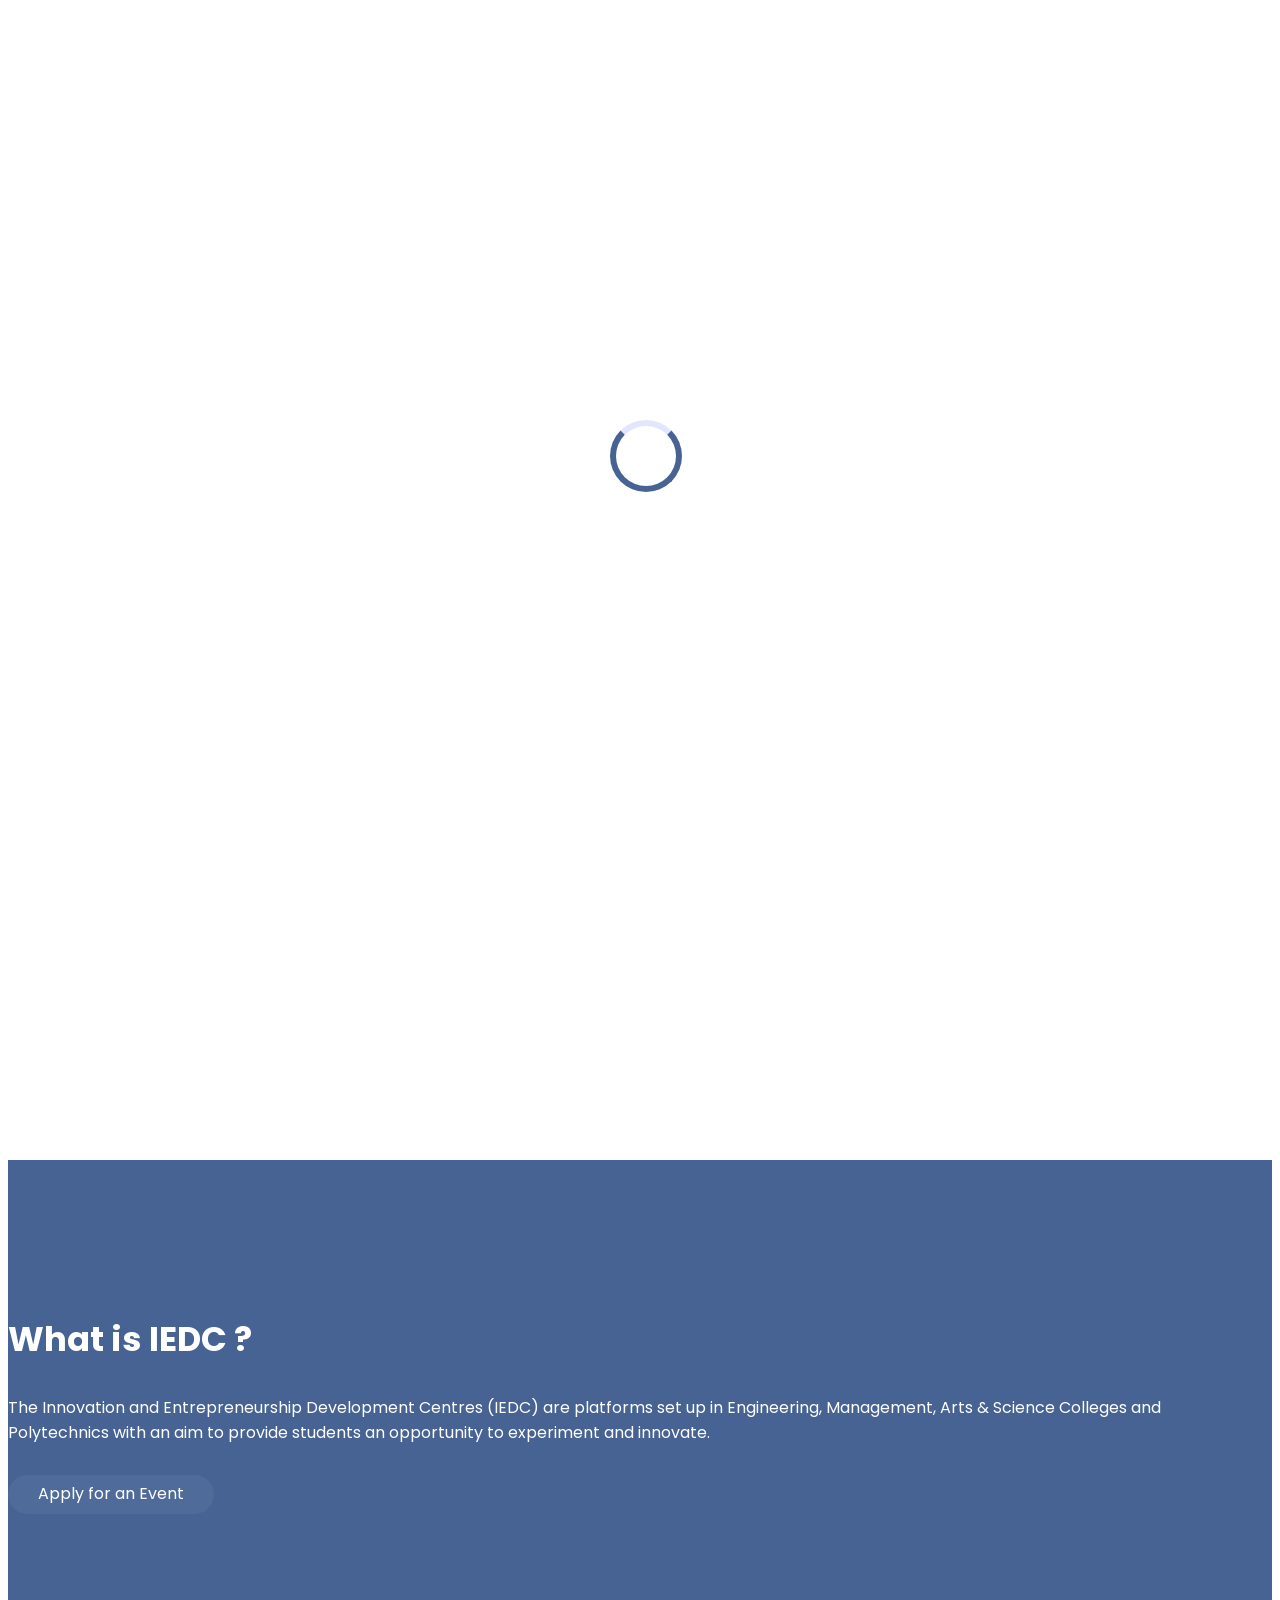
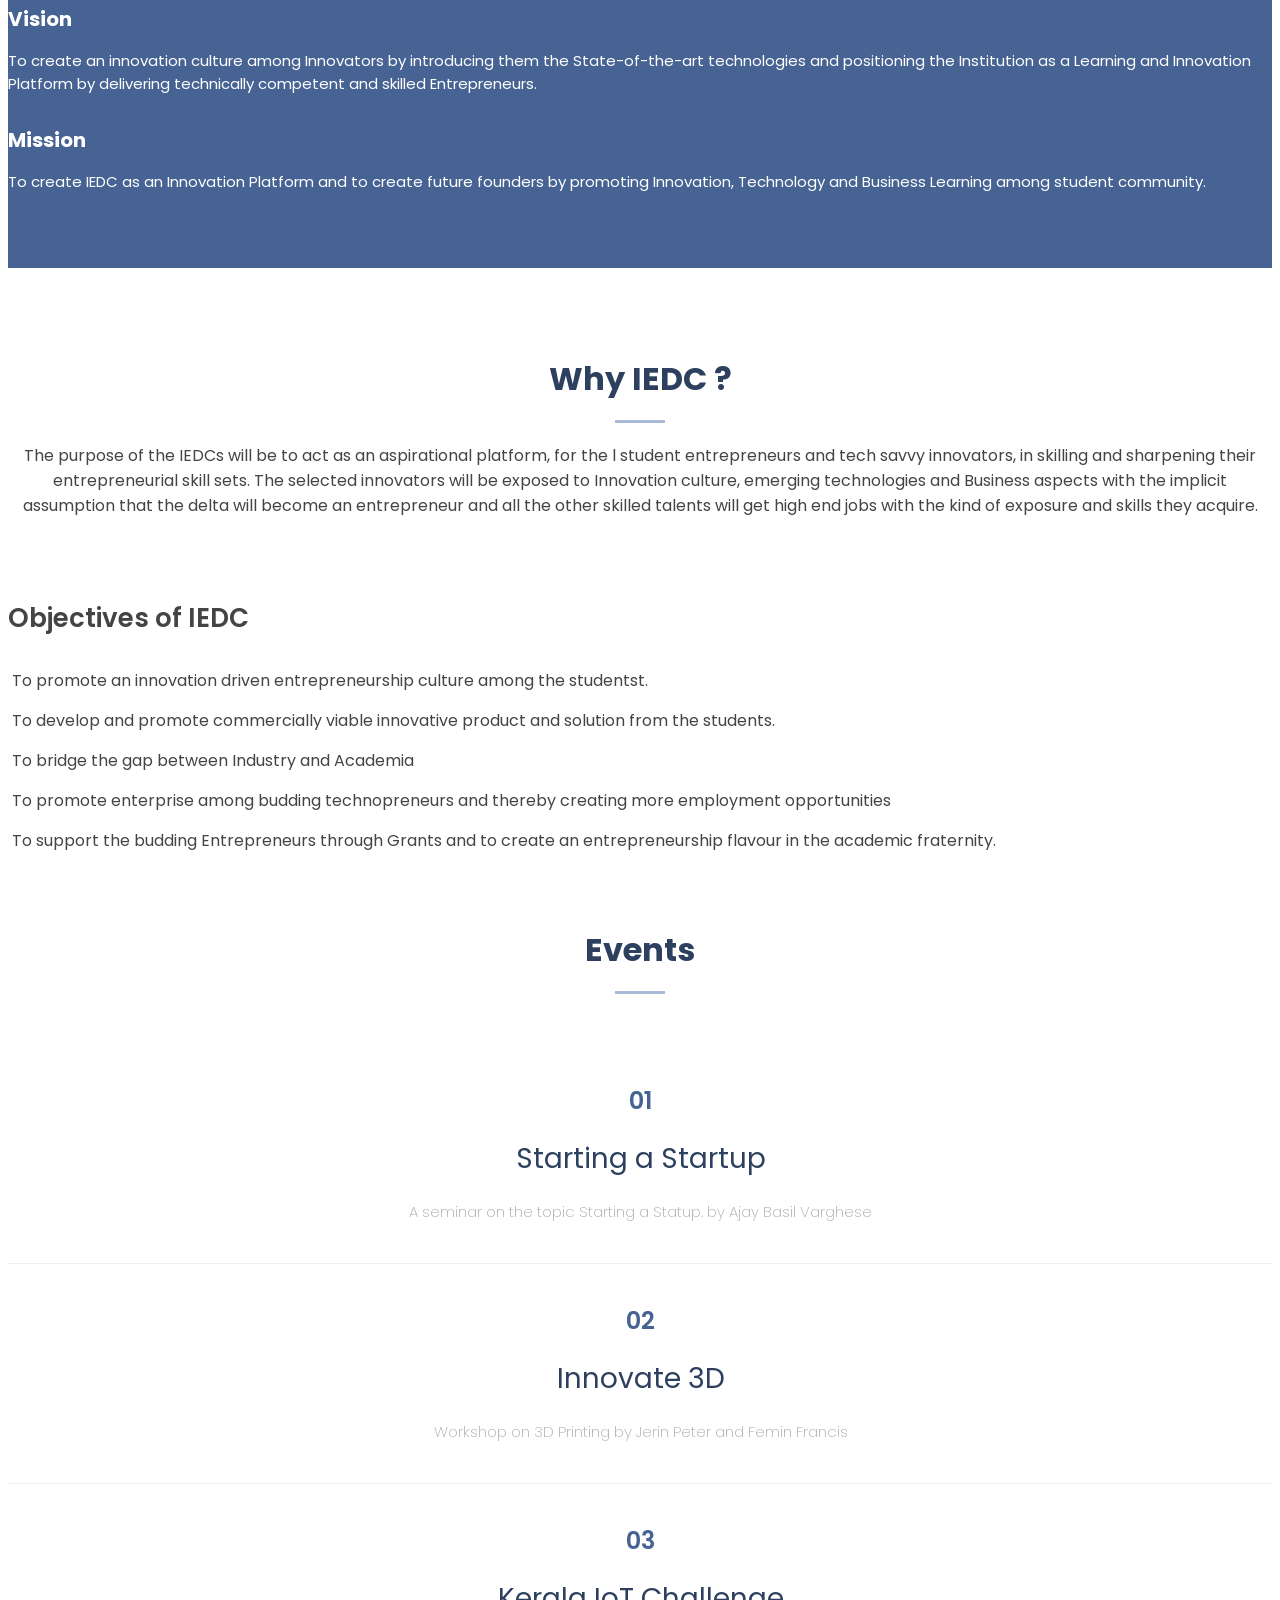
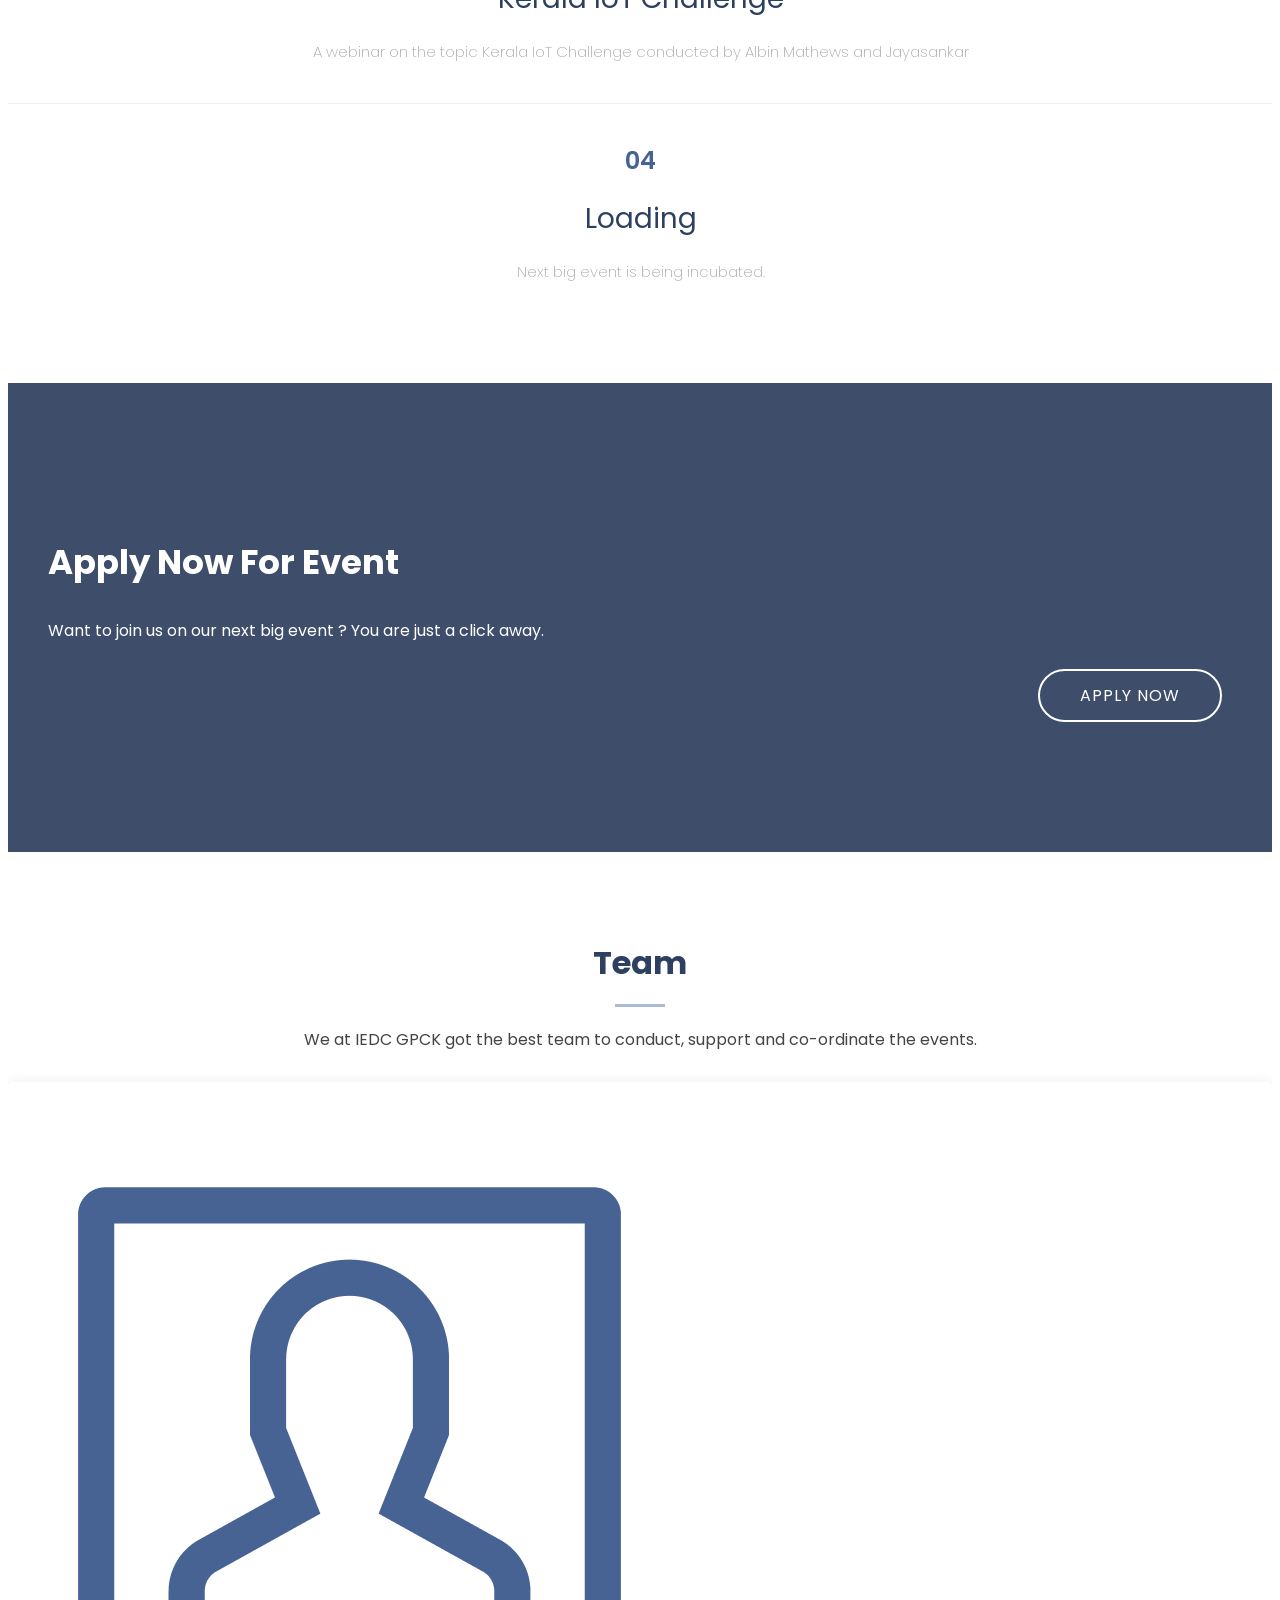
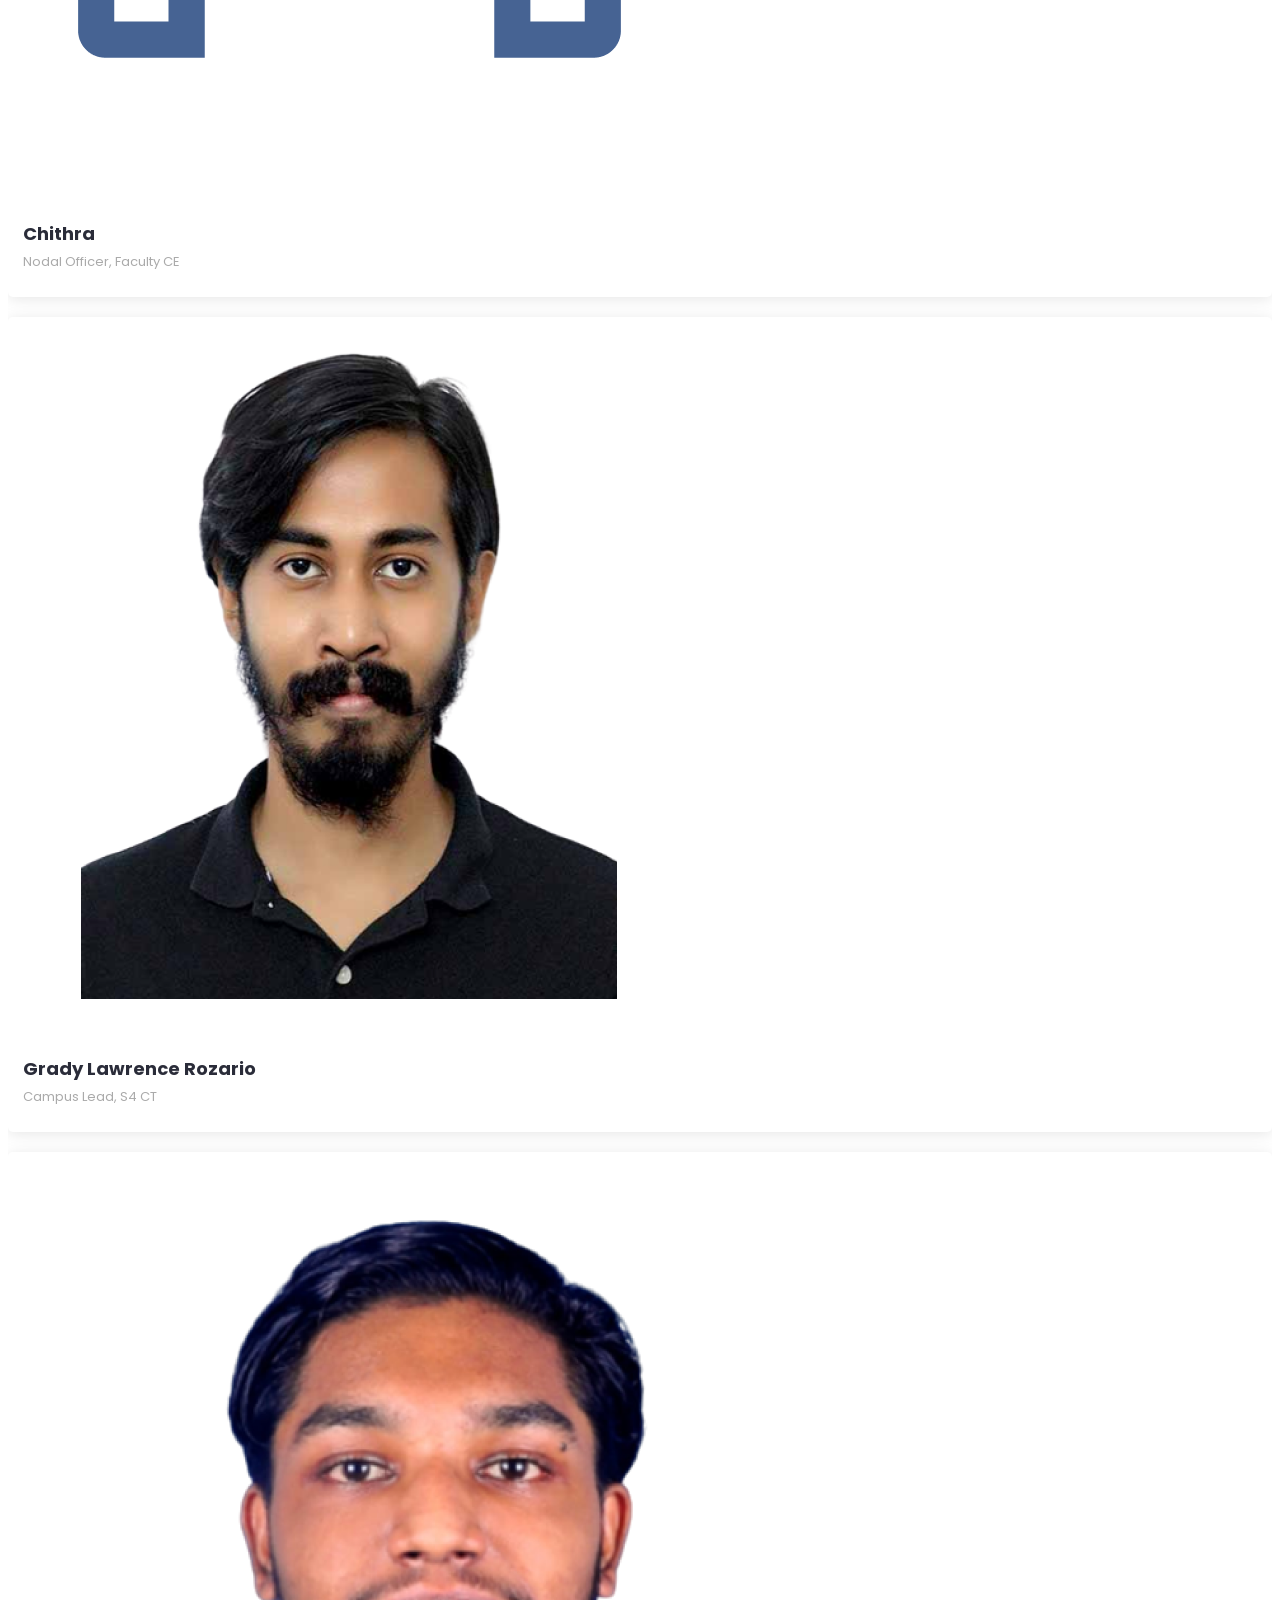
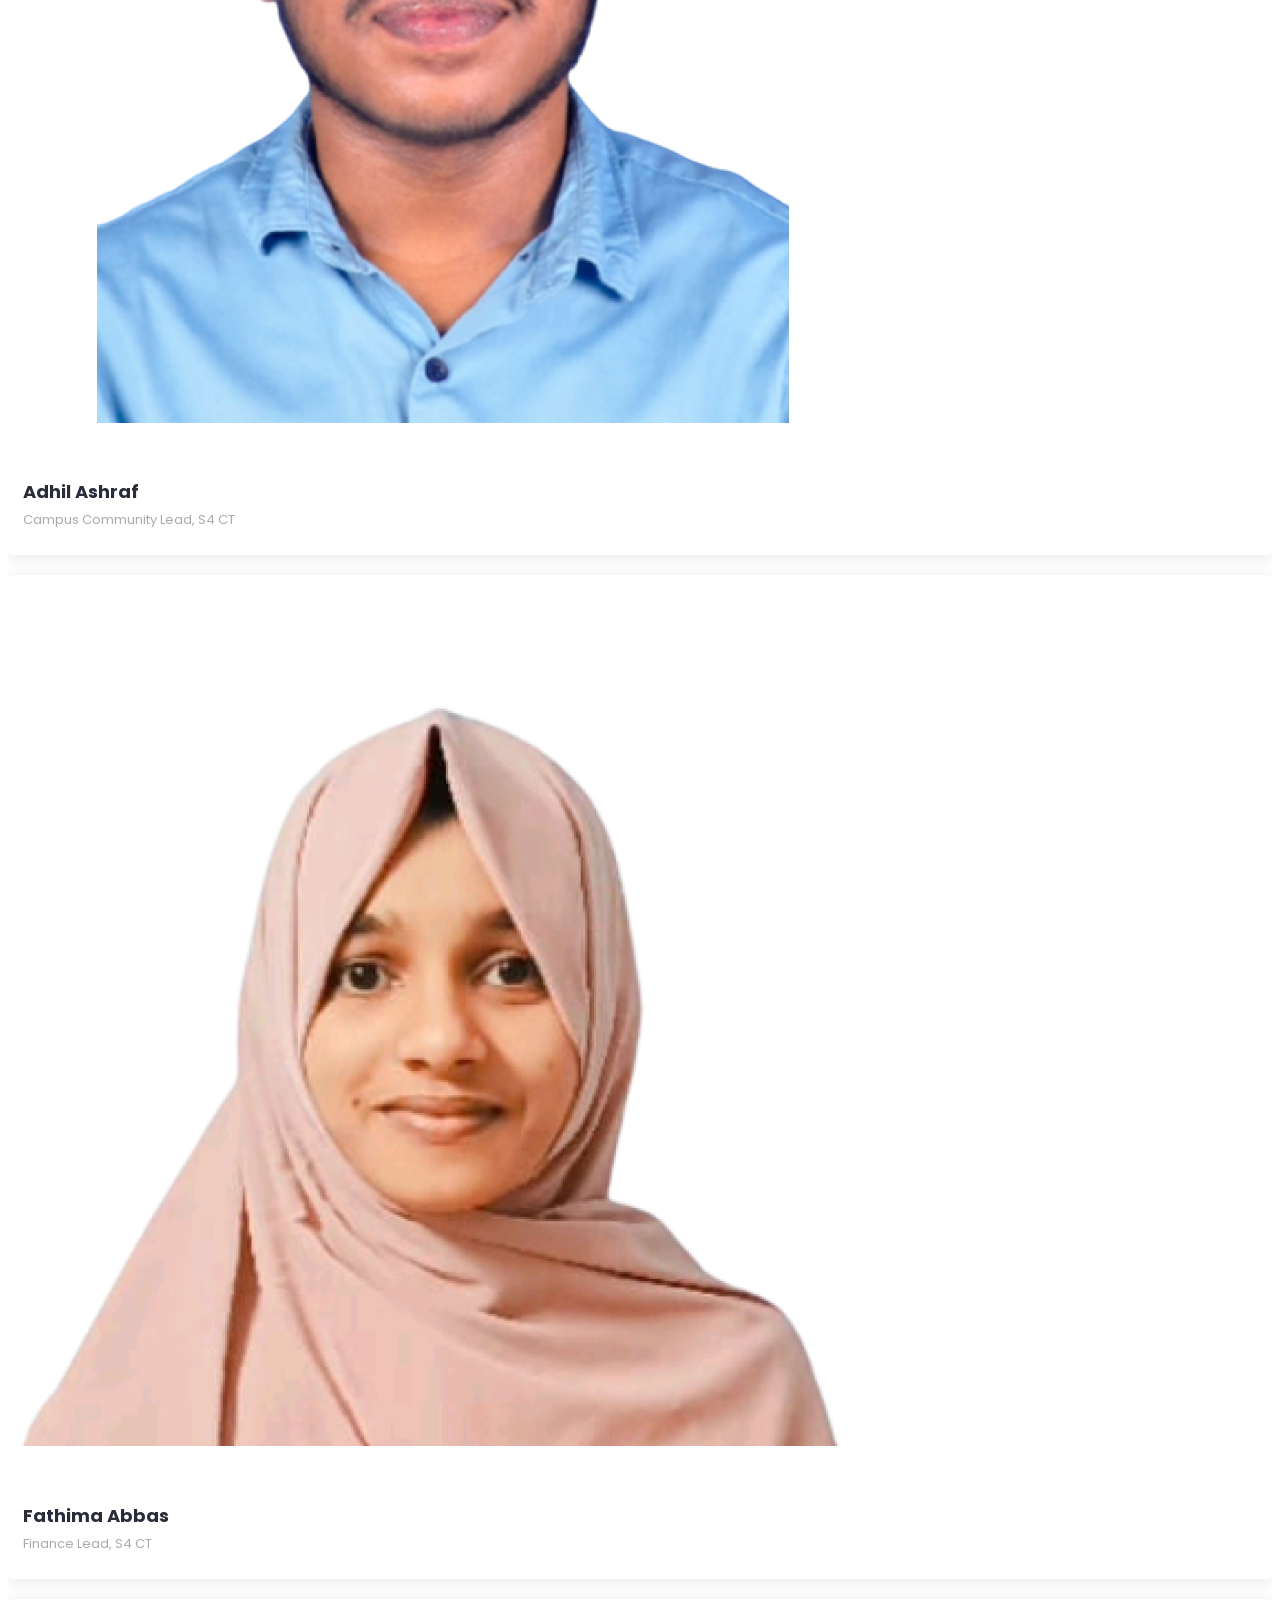
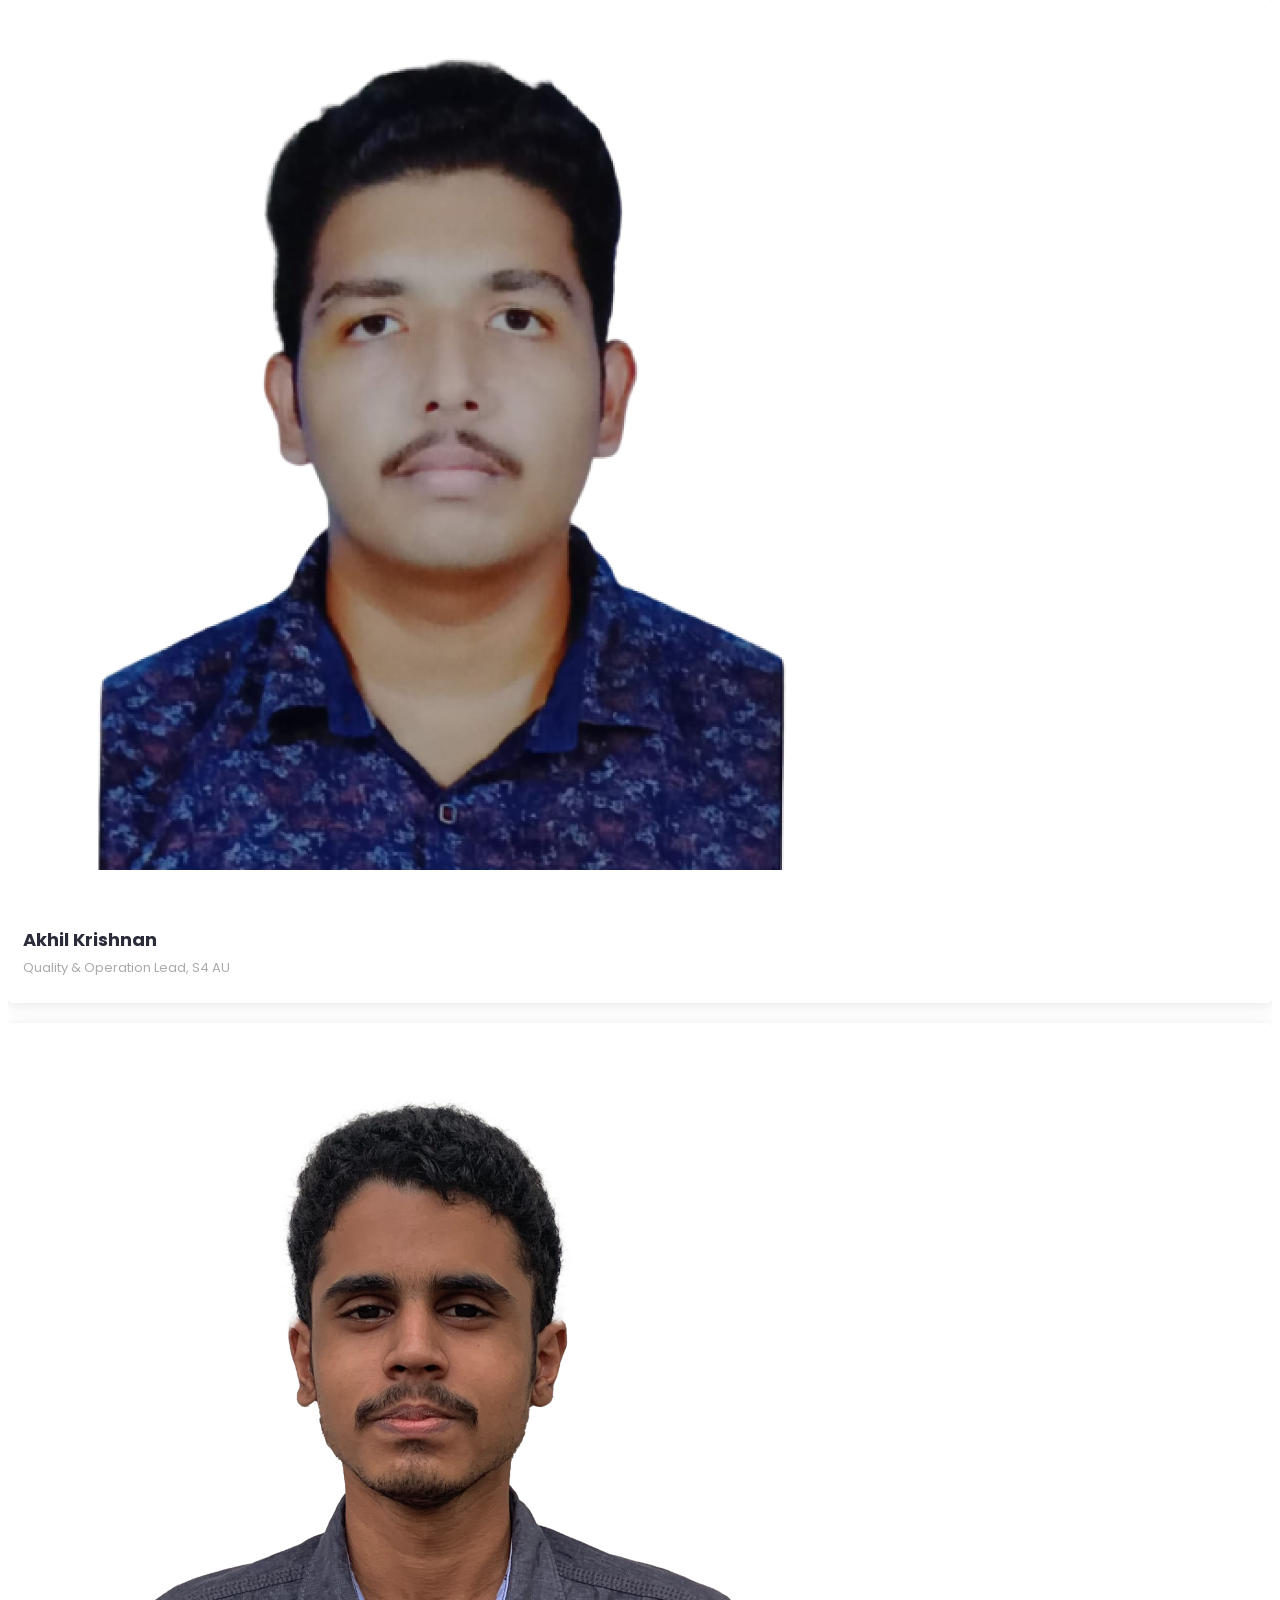
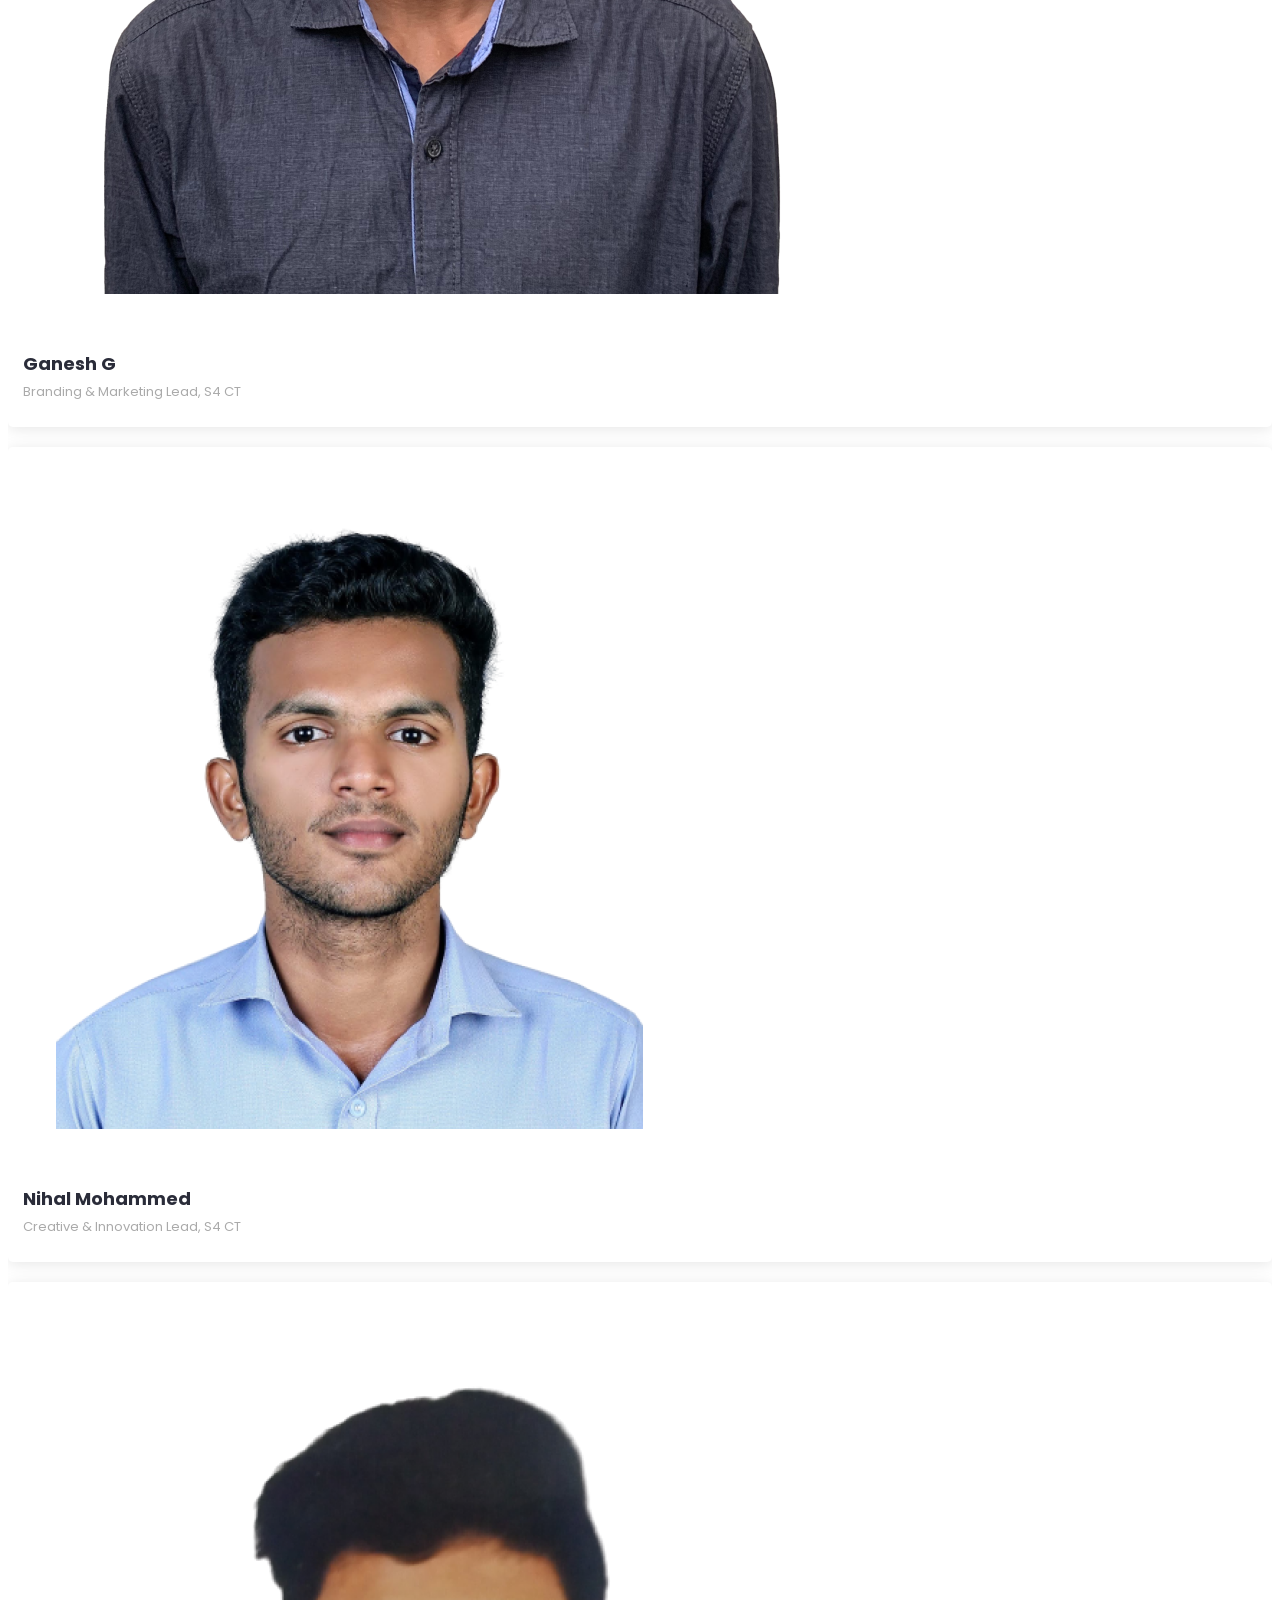
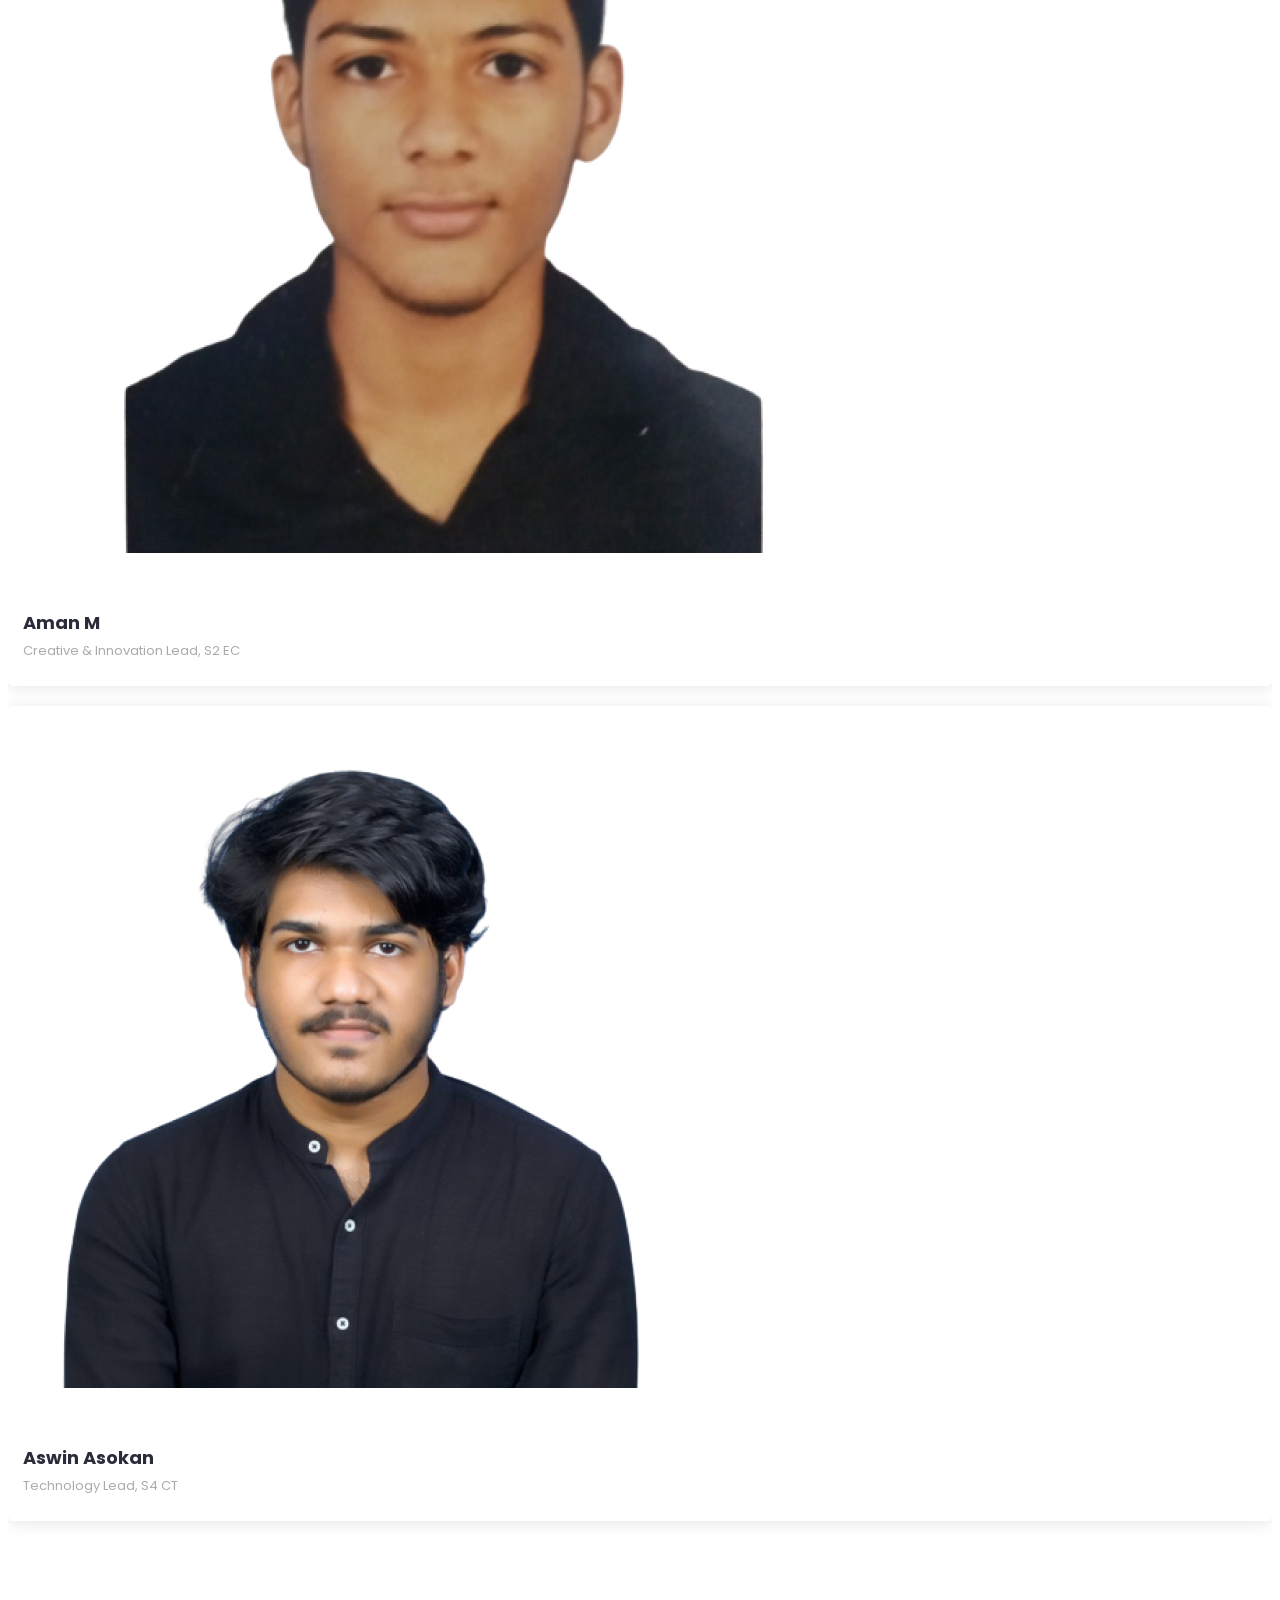
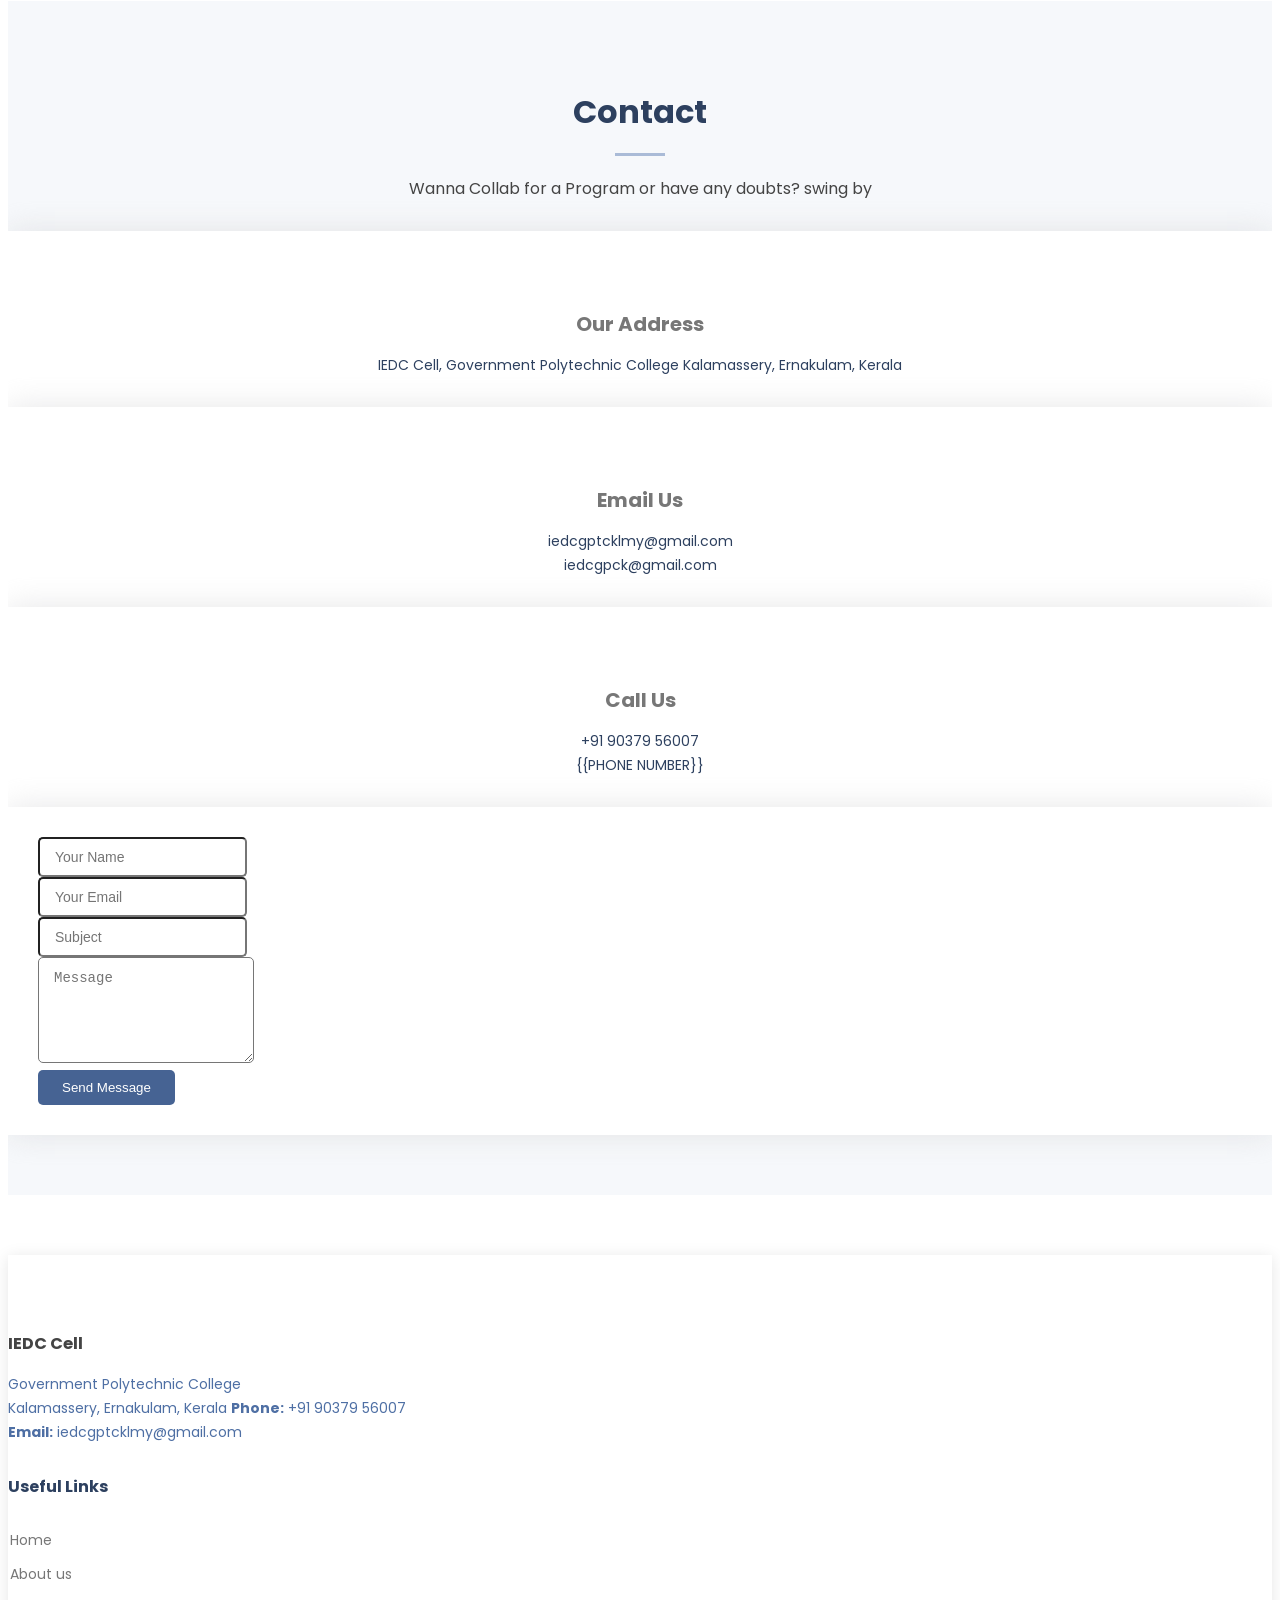
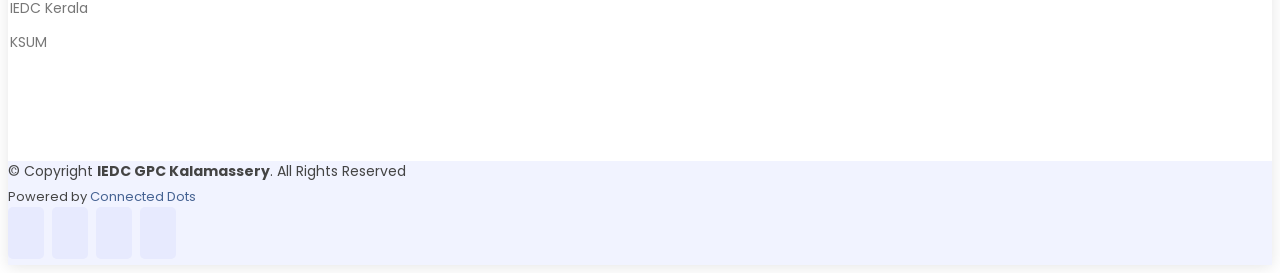
==== commit d79b1e8e: "Merge branch 'nihalmohammedm:master' into master" ====
--- a/index.html
+++ b/index.html
@@ -78,7 +78,6 @@
   </section><!-- End Hero -->
 
   <main id="main">
-
     <!-- ======= About Section ======= -->
     <section id="about" class="about">
       <div class="container">
@@ -193,8 +192,56 @@
         </div>
 
       </div>
-    </section><!-- End Features Section -->
-<!-- 
+    </section>
+    End Features Section -->
+
+
+<!--    <section id="portfolio-details" class="portfolio-details">
+      <div class="container">
+
+        <div class="row gy-4">
+
+          <div class="col-lg-8">
+            <div class="portfolio-details-slider swiper-container">
+              <div class="swiper-wrapper align-items-center">
+
+                <div class="swiper-slide">                  
+                  <div class="col-lg-4">
+
+                    <div class="portfolio-info">
+                      <img src="assets/img/3d workshop.jpg" alt="">
+                     <h3>3D Workshop</h3>
+                       <ul>
+                         <li><strong>Category</strong>: Graphic design</li>
+                         <li><strong>Client</strong>: Mass Digital Network</li>
+                         <li><strong>Project date</strong>: 16 April, 2020 </li>
+                       </ul>
+                   </div>
+
+                 </div>
+                </div>
+
+                <div class="swiper-slide">                  
+                  <div class="col-lg-4">
+                <div class="portfolio-info">
+                  <img src="assets/img/startingastartup.jpg" alt="">
+                 <h3>3D Workshop</h3>
+                   <ul>
+                     <li><strong>Category</strong>: Graphic design</li>
+                     <li><strong>Client</strong>: Mass Digital Network</li>
+                     <li><strong>Project date</strong>: 16 April, 2020 </li>
+                   </ul>
+               </div>
+</div></div>
+              <div class="swiper-pagination"></div>
+            </div>
+          </div>
+
+        </div>
+
+      </div>
+    </section><!-- End Portfolio Details Section -->
+
     <!-- ======= events Section ======= -->
     <section id="events" class="events">
       <div class="container">
@@ -218,7 +265,7 @@
           <div class="col-lg-4 col-md-6 content-item" data-aos="fade-up" data-aos-delay="300">
             <span>03</span>
             <h4> Kerala IoT Challenge</h4>
-            <p>A webinar on the topic Kerala IoT Challenge conducted by Albin Mathews</p>
+            <p>A webinar on the topic Kerala IoT Challenge conducted by Albin Mathews and Jayasankar</p>
           </div>
 
           <div class="col-lg-4 col-md-6 content-item" data-aos="fade-up" data-aos-delay="100">
@@ -429,7 +476,7 @@
               <div class="member-info">
                 <div class="member-info-content">
                   <h4>Nihal Mohammed</h4>
-                  <span>Creative And Innovation Lead, S4 CT</span>
+                  <span>Creative & Innovation Lead, S4 CT</span>
                 </div>
                 <div class="social">
 
@@ -447,7 +494,7 @@
               <div class="member-info">
                 <div class="member-info-content">
                   <h4>Aman M</h4>
-                  <span>Creative And Innovation Lead, S2 EC</span>
+                  <span>Creative & Innovation Lead, S2 EC</span>
                 </div>
                 <div class="social">
 
--- a/assets/css/style.css
+++ b/assets/css/style.css
@@ -19,7 +19,6 @@
 h1, h2, h3, h4, h5, h6 {
   font-family: "Poppins", sans-serif;
 }
-
 /*--------------------------------------------------------------
 # Back to top button
 --------------------------------------------------------------*/
@@ -460,6 +459,7 @@
 .about {
   background: #466393;
   background-size: cover;
+  background: url("../img/about-bg.png") top center no-repeat;
   padding: 60px 0;
   position: relative;
   color: #fff;
@@ -605,6 +605,89 @@
   .events .content-item {
     padding: 40px 0;
   }
+}/*--------------------------------------------------------------
+# Testimonials
+--------------------------------------------------------------*/
+.testimonials .testimonial-item {
+  box-sizing: content-box;
+  text-align: center;
+  min-height: 320px;
+}
+
+.testimonials .testimonial-item .testimonial-img {
+  width: 90px;
+  border-radius: 50%;
+  margin: 0 auto;
+}
+
+.testimonials .testimonial-item h3 {
+  font-size: 18px;
+  font-weight: bold;
+  margin: 10px 0 5px 0;
+  color: #111;
+}
+
+.testimonials .testimonial-item h4 {
+  font-size: 14px;
+  color: #999;
+  margin: 0;
+}
+
+.testimonials .testimonial-item .quote-icon-left, .testimonials .testimonial-item .quote-icon-right {
+  color: #466393;
+  font-size: 26px;
+}
+
+.testimonials .testimonial-item .quote-icon-left {
+  display: inline-block;
+  left: -5px;
+  position: relative;
+}
+
+.testimonials .testimonial-item .quote-icon-right {
+  display: inline-block;
+  right: -5px;
+  position: relative;
+  top: 10px;
+}
+
+.testimonials .testimonial-item p {
+  font-style: italic;
+  margin: 0 15px 15px 15px;
+  padding: 20px;
+  background: #f8f8fe;
+  position: relative;
+  margin-bottom: 35px;
+  border-radius: 6px;
+}
+
+.testimonials .testimonial-item p::after {
+  content: "";
+  width: 0;
+  height: 0;
+  border-top: 20px solid #f8f8fe;
+  border-right: 20px solid transparent;
+  border-left: 20px solid transparent;
+  position: absolute;
+  bottom: -20px;
+  left: calc(50% - 20px);
+}
+
+.testimonials .swiper-pagination {
+  margin-top: 20px;
+  position: relative;
+}
+
+.testimonials .swiper-pagination .swiper-pagination-bullet {
+  width: 12px;
+  height: 12px;
+  background-color: #fff;
+  opacity: 1;
+  border: 1px solid #466393;
+}
+
+.testimonials .swiper-pagination .swiper-pagination-bullet-active {
+  background-color: #466393;
 }
 
 /*--------------------------------------------------------------
@@ -821,73 +904,224 @@
 .portfolio-details .portfolio-description p {
   padding: 0;
 }
-
-/*--------------------------------------------------------------
-# Testimonials
---------------------------------------------------------------*/
-.testimonials .testimonials-carousel, .testimonials .testimonials-slider {
+/*--------------------------------------------------------------
+# carousal
+--------------------------------------------------------------*/
+.carousal .carousal-item {
+  margin-bottom: 30px;
+}
+
+.carousal #carousal-flters {
+  padding: 0;
+  margin: 0 auto 35px auto;
+  list-style: none;
+  text-align: center;
+  border-radius: 50px;
+  padding: 2px 15px;
+}
+
+.carousal #carousal-flters li {
+  cursor: pointer;
+  display: inline-block;
+  padding: 10px 15px 8px 15px;
+  font-size: 14px;
+  font-weight: 600;
+  line-height: 1;
+  text-transform: uppercase;
+  color: #373833;
+  margin-bottom: 5px;
+  transition: all 0.3s ease-in-out;
+}
+
+.carousal #carousal-flters li:hover, .carousal #carousal-flters li.filter-active {
+  color: #fa2742;
+}
+
+.carousal #carousal-flters li:last-child {
+  margin-right: 0;
+}
+
+.carousal .carousal-wrap {
+  transition: 0.3s;
+  position: relative;
   overflow: hidden;
-}
-.testimonials .testimonial-item {
-  box-sizing: content-box;
-  padding: 30px 30px 0 30px;
-  margin: 30px 15px;
+  z-index: 1;
+}
+
+.carousal .carousal-wrap::before {
+  content: "";
+  background: rgba(36, 135, 206, 0.6);
+  position: absolute;
+  left: 30px;
+  right: 30px;
+  top: 30px;
+  bottom: 30px;
+  transition: all ease-in-out 0.3s;
+  z-index: 2;
+  opacity: 0;
+}
+
+.carousal .carousal-wrap .carousal-info {
+  opacity: 0;
+  position: absolute;
+  top: 0;
+  left: 0;
+  right: 0;
+  bottom: 0;
   text-align: center;
-  min-height: 350px;
-  box-shadow: 0px 2px 12px rgba(0, 0, 0, 0.08);
-  background: #fff;
-}
-.testimonials .testimonial-item .testimonial-img {
-  width: 90px;
-  border-radius: 50%;
-  border: 4px solid #fff;
-  margin: 0 auto;
-}
-.testimonials .testimonial-item h3 {
-  font-size: 18px;
-  font-weight: bold;
-  margin: 10px 0 5px 0;
-  color: #111;
-}
-.testimonials .testimonial-item h4 {
+  z-index: 3;
+  transition: all ease-in-out 0.3s;
+  display: flex;
+  flex-direction: column;
+  justify-content: center;
+  align-items: center;
+}
+
+.carousal .carousal-wrap .carousal-info::before {
+  display: block;
+  content: "";
+  width: 48px;
+  height: 48px;
+  position: absolute;
+  top: 35px;
+  left: 35px;
+  border-top: 3px solid #fff;
+  border-left: 3px solid #fff;
+  transition: all 0.5s ease 0s;
+  z-index: 9994;
+}
+
+.carousal .carousal-wrap .carousal-info::after {
+  display: block;
+  content: "";
+  width: 48px;
+  height: 48px;
+  position: absolute;
+  bottom: 35px;
+  right: 35px;
+  border-bottom: 3px solid #fff;
+  border-right: 3px solid #fff;
+  transition: all 0.5s ease 0s;
+  z-index: 9994;
+}
+
+.carousal .carousal-wrap .carousal-info h4 {
+  font-size: 20px;
+  color: #fff;
+  font-weight: 600;
+}
+
+.carousal .carousal-wrap .carousal-info p {
+  color: #ffffff;
   font-size: 14px;
-  color: #999;
+  text-transform: uppercase;
+  padding: 0;
   margin: 0;
 }
-.testimonials .testimonial-item .quote-icon-left, .testimonials .testimonial-item .quote-icon-right {
-  color: white;
-  font-size: 26px;
-}
-.testimonials .testimonial-item .quote-icon-left {
+
+.carousal .carousal-wrap .carousal-links {
+  text-align: center;
+  z-index: 4;
+}
+
+.carousal .carousal-wrap .carousal-links a {
+  color: rgba(255, 255, 255, 0.6);
+  margin: 0 2px;
+  font-size: 28px;
   display: inline-block;
-  left: -5px;
-  position: relative;
-}
-.testimonials .testimonial-item .quote-icon-right {
-  display: inline-block;
-  right: -5px;
-  position: relative;
-  top: 10px;
-}
-.testimonials .testimonial-item p {
-  font-style: italic;
-  margin: 0 auto 15px auto;
-}
-.testimonials .swiper-pagination {
+  transition: 0.3s;
+}
+
+.carousal .carousal-wrap .carousal-links a:hover {
+  color: #fff;
+}
+
+.carousal .carousal-wrap:hover::before {
+  top: 0;
+  left: 0;
+  right: 0;
+  bottom: 0;
+  opacity: 1;
+}
+
+.carousal .carousal-wrap:hover .carousal-info {
+  opacity: 1;
+}
+
+.carousal .carousal-wrap:hover .carousal-info::before {
+  top: 15px;
+  left: 15px;
+}
+
+.carousal .carousal-wrap:hover .carousal-info::after {
+  bottom: 15px;
+  right: 15px;
+}
+
+/*--------------------------------------------------------------
+# carousal Details
+--------------------------------------------------------------*/
+.carousal-details {
+  padding-top: 40px;
+}
+
+.carousal-details .carousal-details-slider img {
+  width: 100%;
+}
+
+.carousal-details .carousal-details-slider .swiper-pagination {
   margin-top: 20px;
   position: relative;
 }
-.testimonials .swiper-pagination .swiper-pagination-bullet {
+
+.carousal-details .carousal-details-slider .swiper-pagination .swiper-pagination-bullet {
   width: 12px;
   height: 12px;
   background-color: #fff;
   opacity: 1;
-  border: 1px solid #466393;
-}
-.testimonials .swiper-pagination .swiper-pagination-bullet-active {
-  background-color: #466393;
-}
-
+  border: 1px solid #fa2742;
+}
+
+.carousal-details .carousal-details-slider .swiper-pagination .swiper-pagination-bullet-active {
+  background-color: #fa2742;
+}
+
+.carousal-details .carousal-info {
+  padding: 30px;
+  box-shadow: 0px 0 30px rgba(18, 66, 101, 0.08);
+}
+
+.carousal-details .carousal-info h3 {
+  font-size: 22px;
+  font-weight: 700;
+  margin-bottom: 20px;
+  padding-bottom: 20px;
+  border-bottom: 1px solid #eee;
+}
+
+.carousal-details .carousal-info ul {
+  list-style: none;
+  padding: 0;
+  font-size: 15px;
+}
+
+.carousal-details .carousal-info ul li + li {
+  margin-top: 10px;
+}
+
+.carousal-details .carousal-description {
+  padding-top: 30px;
+}
+
+.carousal-details .carousal-description h2 {
+  font-size: 26px;
+  font-weight: 700;
+  margin-bottom: 20px;
+}
+
+.carousal-details .carousal-description p {
+  padding: 0;
+}
 /*--------------------------------------------------------------
 # Team
 --------------------------------------------------------------*/
@@ -896,168 +1130,71 @@
   padding: 60px 0;
 }
 .team .member {
-  text-align: center;
   margin-bottom: 20px;
-  background: #343a40;
-  position: relative;
   overflow: hidden;
-}
-.team .member .member-info {
-  opacity: 0;
-  position: absolute;
-  bottom: 0;
-  top: 0;
-  left: 0;
-  right: 0;
-  transition: 0.2s;
-}
-.team .member .member-info-content {
-  position: absolute;
-  left: 0;
-  right: 0;
-  bottom: 10px;
-  transition: bottom 0.4s;
-}
-.team .member .member-info-content h4 {
-  font-weight: 700;
-  margin-bottom: 2px;
-  font-weight: 400;
-  font-size: 18px;
-  color: #fff;
-}
-.team .member .member-info-content span {
-  font-style: italic;
-  display: block;
-  font-size: 13px;
-  color: #fff;
+  border-radius: 5px;
+  background: #fff;
+  box-shadow: 0px 2px 15px rgba(0, 0, 0, 0.1);
+}
+.team .member .member-img {
+  position: relative;
+  overflow: hidden;
 }
 .team .member .social {
   position: absolute;
   left: 0;
-  bottom: -38px;
+  bottom: 30px;
   right: 0;
-  height: 48px;
-  transition: bottom ease-in-out 0.4s;
-  text-align: center;
+  opacity: 0;
+  transition: ease-in-out 0.3s;
+  display: flex;
+  align-items: center;
+  justify-content: center;
 }
 .team .member .social a {
   transition: color 0.3s;
-  color: rgba(255, 255, 255, 0.7);
-  margin: 0 10px;
-  display: inline-block;
+  margin: 0 3px;
+  border-radius: 50px;
+  width: 36px;
+  height: 36px;
+  background: rgba(239, 102, 3, 0.8);
+  transition: ease-in-out 0.3s;
+  color: #fff;
+  display: inline-flex;
+  align-items: center;
+  justify-content: center;
 }
 .team .member .social a:hover {
-  color: #fff;
+  background: #fc8129;
 }
 .team .member .social i {
   font-size: 18px;
-  margin: 0 2px;
-}
-.team .member:hover .member-info {
-  background: linear-gradient(0deg, rgba(12, 17, 26, 0.9) 0%, rgba(20, 29, 43, 0.8) 20%, rgba(0, 212, 255, 0) 100%);
+  line-height: 0;
+}
+.team .member .member-info {
+  padding: 25px 15px;
+}
+.team .member .member-info h4 {
+  font-weight: 700;
+  margin-bottom: 5px;
+  font-size: 18px;
+  color: #2a2c39;
+}
+.team .member .member-info span {
+  display: block;
+  font-size: 13px;
+  font-weight: 400;
+  color: #aaaaaa;
+}
+.team .member .member-info p {
+  font-style: italic;
+  font-size: 14px;
+  line-height: 26px;
+  color: #777777;
+}
+.team .member:hover .social {
   opacity: 1;
-  transition: 0.4s;
-}
-.team .member:hover .member-info-content {
-  bottom: 60px;
-  transition: bottom 0.4s;
-}
-.team .member:hover .social {
-  bottom: 0;
-  transition: bottom ease-in-out 0.4s;
-}
-
-/*--------------------------------------------------------------
-# Pricing
---------------------------------------------------------------*/
-.pricing .box {
-  padding: 20px;
-  background: #fff;
-  text-align: center;
-  border-radius: 8px;
-  position: relative;
-  overflow: hidden;
-}
-.pricing .box h3 {
-  font-weight: 400;
-  padding: 15px;
-  font-size: 18px;
-  text-transform: uppercase;
-  font-weight: 600;
-  color: #2d405f;
-}
-.pricing .box h4 {
-  font-size: 42px;
-  color: #466393;
-  font-weight: 500;
-  font-family: "Poppins", sans-serif;
-  margin-bottom: 20px;
-}
-.pricing .box h4 sup {
-  font-size: 20px;
-  top: -15px;
-  left: -3px;
-}
-.pricing .box h4 span {
-  color: #bababa;
-  font-size: 16px;
-  font-weight: 300;
-}
-.pricing .box ul {
-  padding: 0;
-  list-style: none;
-  color: #2d405f;
-  text-align: center;
-  line-height: 20px;
-  font-size: 14px;
-}
-.pricing .box ul li {
-  padding-bottom: 16px;
-}
-.pricing .box ul i {
-  color: #466393;
-  font-size: 18px;
-  padding-right: 4px;
-}
-.pricing .box ul .na {
-  color: #ccc;
-  text-decoration: line-through;
-}
-.pricing .box .btn-wrap {
-  padding: 15px;
-  text-align: center;
-}
-.pricing .box .btn-buy {
-  background: #eceefe;
-  color: #466393;
-  display: inline-block;
-  padding: 10px 40px 12px 40px;
-  border-radius: 5px;
-  transition: none;
-  font-size: 14px;
-  font-weight: 400;
-  font-family: "Poppins", sans-serif;
-  font-weight: 600;
-  transition: 0.3s;
-}
-.pricing .box .btn-buy:hover {
-  background: #466393;
-  color: #fff;
-}
-.pricing .featured {
-  background: #466393;
-  box-shadow: none;
-}
-.pricing .featured h3, .pricing .featured h4, .pricing .featured h4 span, .pricing .featured ul, .pricing .featured ul .na {
-  color: #fff;
-}
-.pricing .featured .btn-buy {
-  background: rgba(255, 255, 255, 0.1);
-  color: #fff;
-}
-.pricing .featured .btn-buy:hover {
-  background: #fff;
-  color: #4e6fa4;
+  bottom: 15px;
 }
 
 /*--------------------------------------------------------------
@@ -1164,7 +1301,7 @@
   transition: 0.5s;
   margin-top: 30px;
   color: #fff;
-  background: #fa2742;
+  background: #466393;
 }
 
 #subhero .btn-get-started:hover {
@@ -1210,7 +1347,7 @@
   transition: all 0.3s ease-in-out;
   font-size: 36px;
   line-height: 1;
-  color: #fa2742;
+  color: #466393;
 }
 
 #subhero .icon-box:hover {
@@ -1218,7 +1355,7 @@
 }
 
 #subhero .icon-box:hover .title a {
-  color: #fa2742;
+  color: #466393;
 }
 
 
